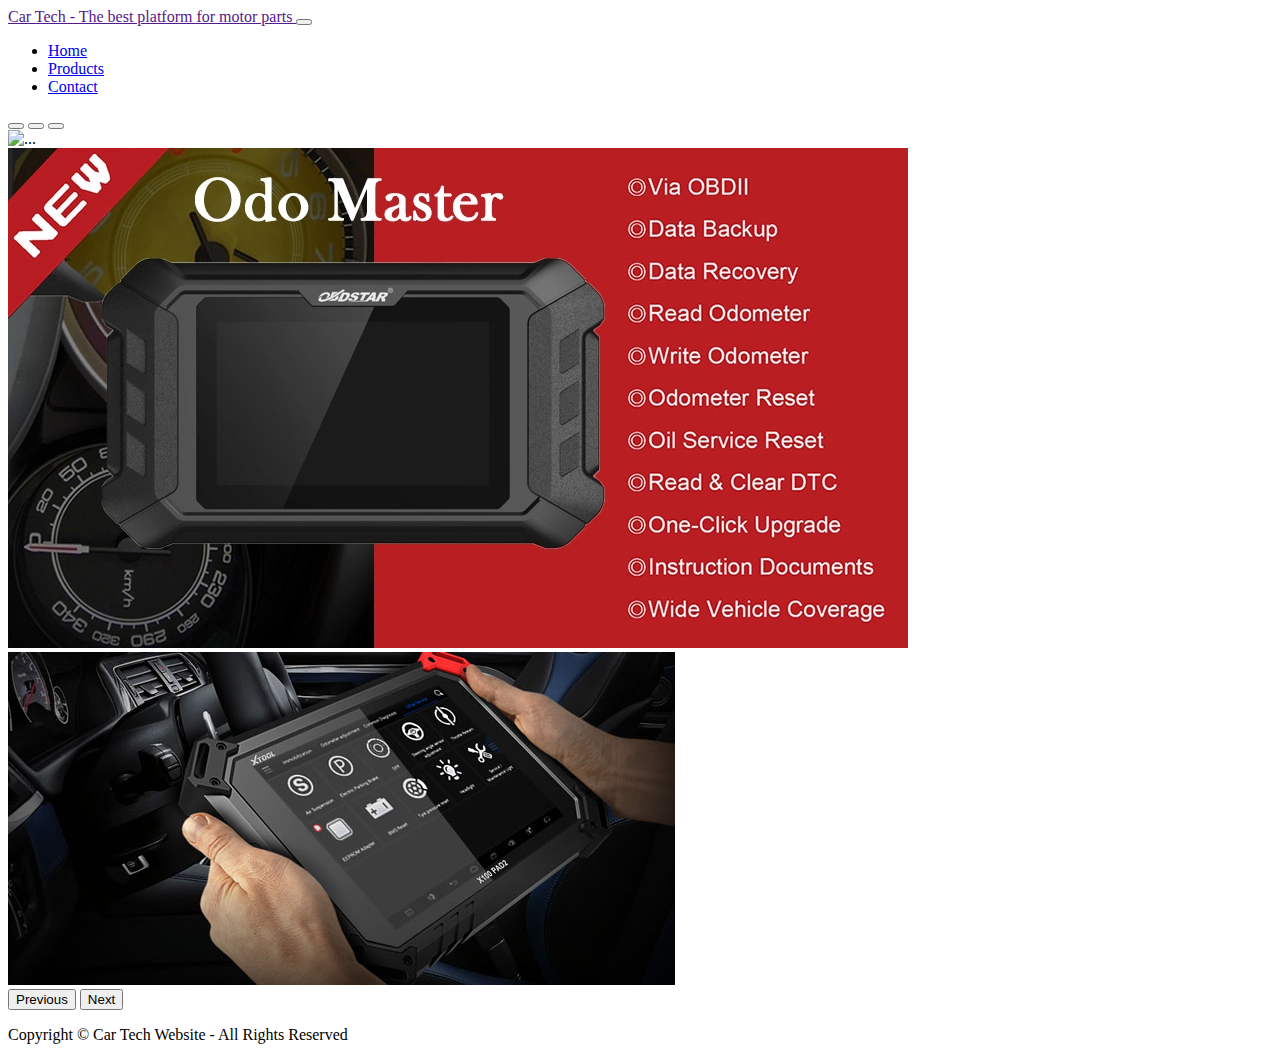
==== index.html @ 345d2260 "Merge pull request #7 from TAMANPREET13/master" ====
<!DOCTYPE html>
<html lang="en">

<head>
  <meta charset="UTF-8" />
  <meta http-equiv="X-UA-Compatible" content="IE=edge" />
  <meta name="viewport" content="width=device-width, initial-scale=1.0" />
  <link href="https://cdn.jsdelivr.net/npm/bootstrap@5.0.2/dist/css/bootstrap.min.css" rel="stylesheet"
    integrity="sha384-EVSTQN3/azprG1Anm3QDgpJLIm9Nao0Yz1ztcQTwFspd3yD65VohhpuuCOmLASjC" crossorigin="anonymous" />
  <link rel="stylesheet" href="https://cdnjs.cloudflare.com/ajax/libs/font-awesome/6.1.1/css/all.min.css"
    integrity="sha512-KfkfwYDsLkIlwQp6LFnl8zNdLGxu9YAA1QvwINks4PhcElQSvqcyVLLD9aMhXd13uQjoXtEKNosOWaZqXgel0g=="
    crossorigin="anonymous" referrerpolicy="no-referrer" />
  <link rel="stylesheet" href="css/bootstrap.min (4).css" />
  <link rel="stylesheet" href="css/styles.css" />
  <title>Car Tech - Get the Best Motor Parts</title>
</head>

<body>
  <!-- THE NAVBAR -->
  <nav class="navbar navbar-expand-lg navbar-dark bg-dark">
    <div class="container-xxl">
      <a href="" class="navbar-brand">
        <span class="fw-bold text-warning">
          Car Tech - The best platform for motor parts
        </span>
      </a>

      <!-- Creating the navbar toggler button -->
      <button class="navbar-toggler" type="button" data-bs-toggle="collapse" data-bs-target="#main-nav">
        <span class="navbar-toggler-icon"></span>
      </button>

      <div class="collapse navbar-collapse justify-content-end align-center" id="main-nav">
        <ul class="navbar-nav">
          <li><a href="#home" class="nav-link">Home</a></li>
          <li><a href="#products" class="nav-link">Products</a></li>
          <li><a href="#contact" class="nav-link"> Contact </a></li>
        </ul>
      </div>
    </div>
  </nav>

  <!-- Image Slider -->
  <div id="carouselExampleIndicators" class="carousel slide container-lg" data-bs-ride="true">
    <div class="carousel-indicators">
      <button type="button" data-bs-target="#carouselExampleIndicators" data-bs-slide-to="0" class="active"
        aria-current="true" aria-label="Slide 1"></button>
      <button type="button" data-bs-target="#carouselExampleIndicators" data-bs-slide-to="1"
        aria-label="Slide 2"></button>
      <button type="button" data-bs-target="#carouselExampleIndicators" data-bs-slide-to="2"
        aria-label="Slide 3"></button>
    </div>
    <div class="carousel-inner">
      <div class="carousel-item active">
        <img src="./Images/airbag.jpg" class="img-fluid d-block w-100" alt="..." />
      </div>
      <div class="carousel-item">
        <img src="./Images/odo master.webp" class="img-fluid d-block w-100" alt="..." />
      </div>
      <div class="carousel-item">
        <img src="./Images/Best-Car-Key-Programmer.jpg" class="img-fluid d-block w-100" alt="..." />
      </div>
    </div>
    <button class="carousel-control-prev" type="button" data-bs-target="#carouselExampleIndicators"
      data-bs-slide="prev">
      <span class="carousel-control-prev-icon" aria-hidden="true"></span>
      <span class="visually-hidden">Previous</span>
    </button>
    <button class="carousel-control-next" type="button" data-bs-target="#carouselExampleIndicators"
      data-bs-slide="next">
      <span class="carousel-control-next-icon" aria-hidden="true"></span>
      <span class="visually-hidden">Next</span>
    </button>
  </div>
  <!-- Products -->

  <!-- Contact Us -->

  <!-- Footer -->
  <footer>
    <div class="container-xxl">
      <p class="lead text-center text-warning m-2 p-3">
        Copyright &copy; Car Tech Website - All Rights Reserved
      </p>
    </div>
  </footer>

  <script src="js/main.js"></script>
  <script src="https://cdn.jsdelivr.net/npm/@popperjs/core@2.9.2/dist/umd/popper.min.js"
    integrity="sha384-IQsoLXl5PILFhosVNubq5LC7Qb9DXgDA9i+tQ8Zj3iwWAwPtgFTxbJ8NT4GN1R8p"
    crossorigin="anonymous"></script>
  <script src="https://cdn.jsdelivr.net/npm/bootstrap@5.0.2/dist/js/bootstrap.min.js"
    integrity="sha384-cVKIPhGWiC2Al4u+LWgxfKTRIcfu0JTxR+EQDz/bgldoEyl4H0zUF0QKbrJ0EcQF"
    crossorigin="anonymous"></script>
</body>

</html>
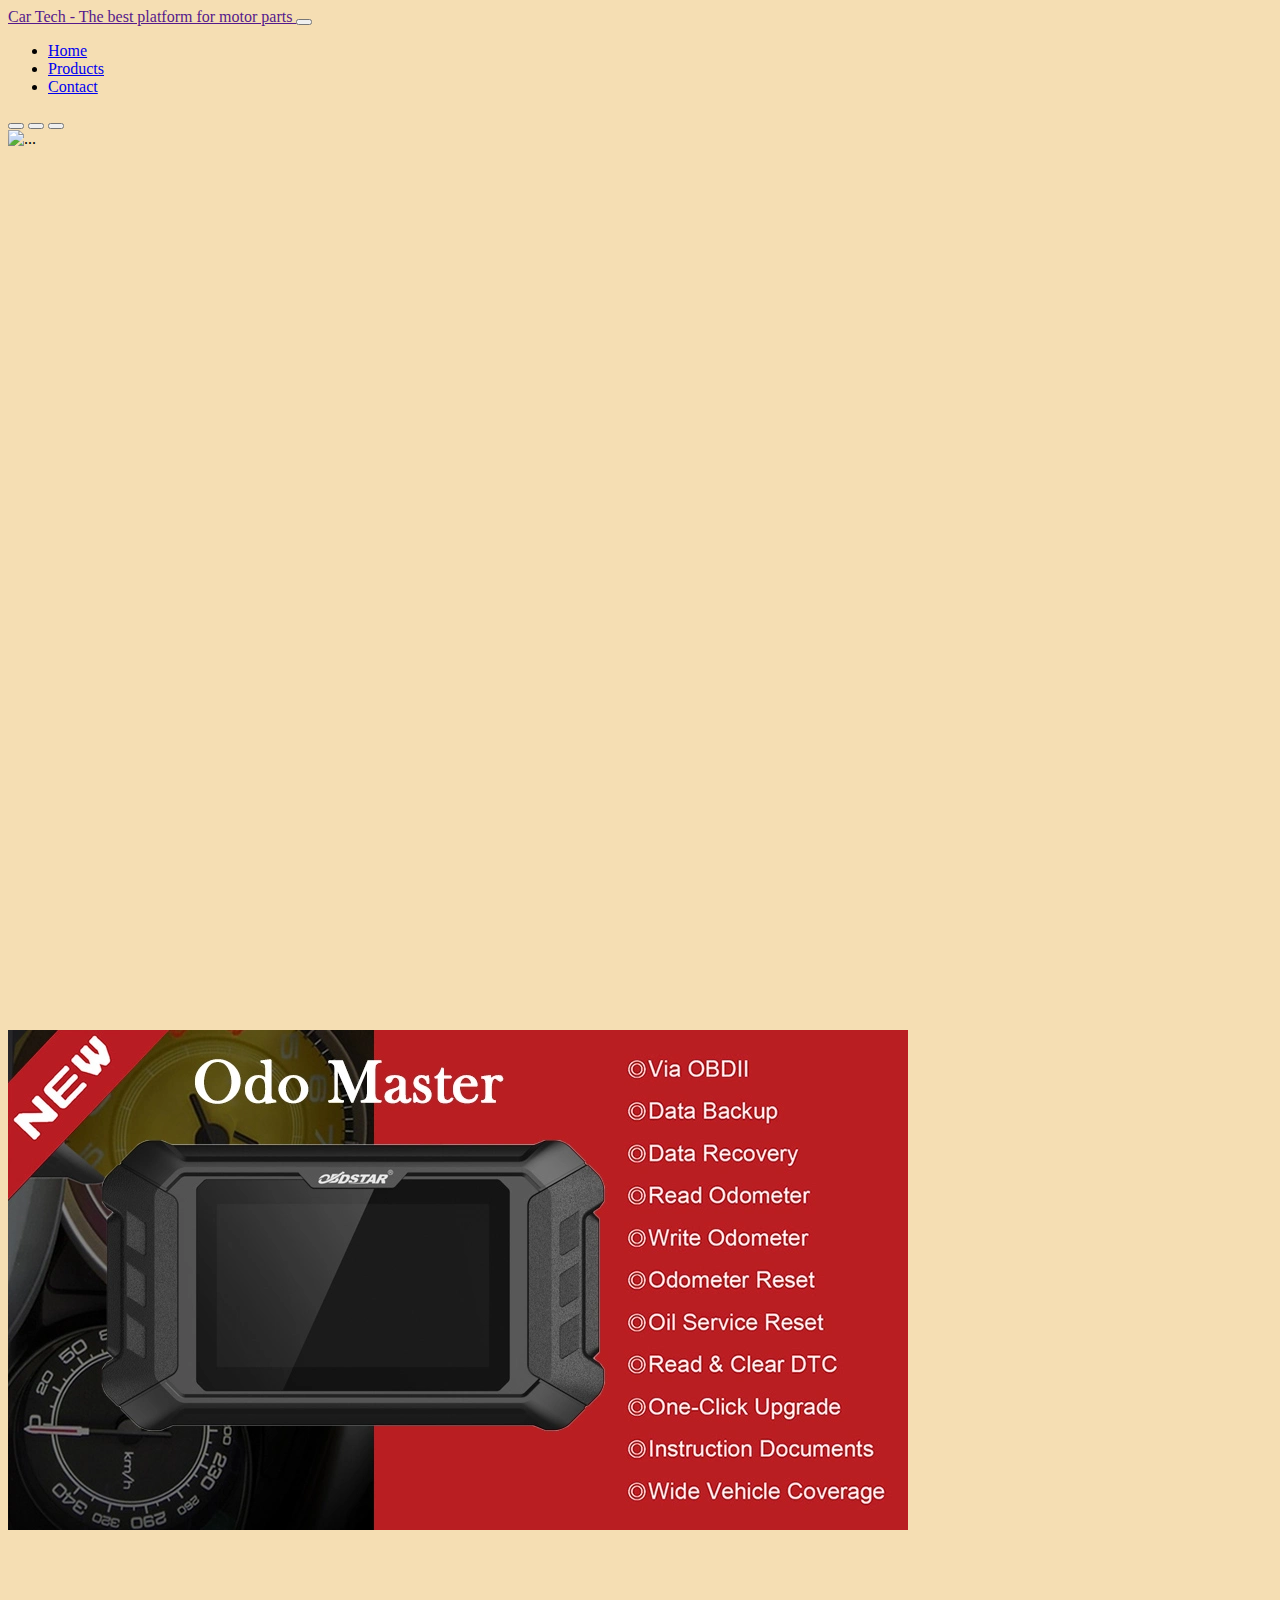
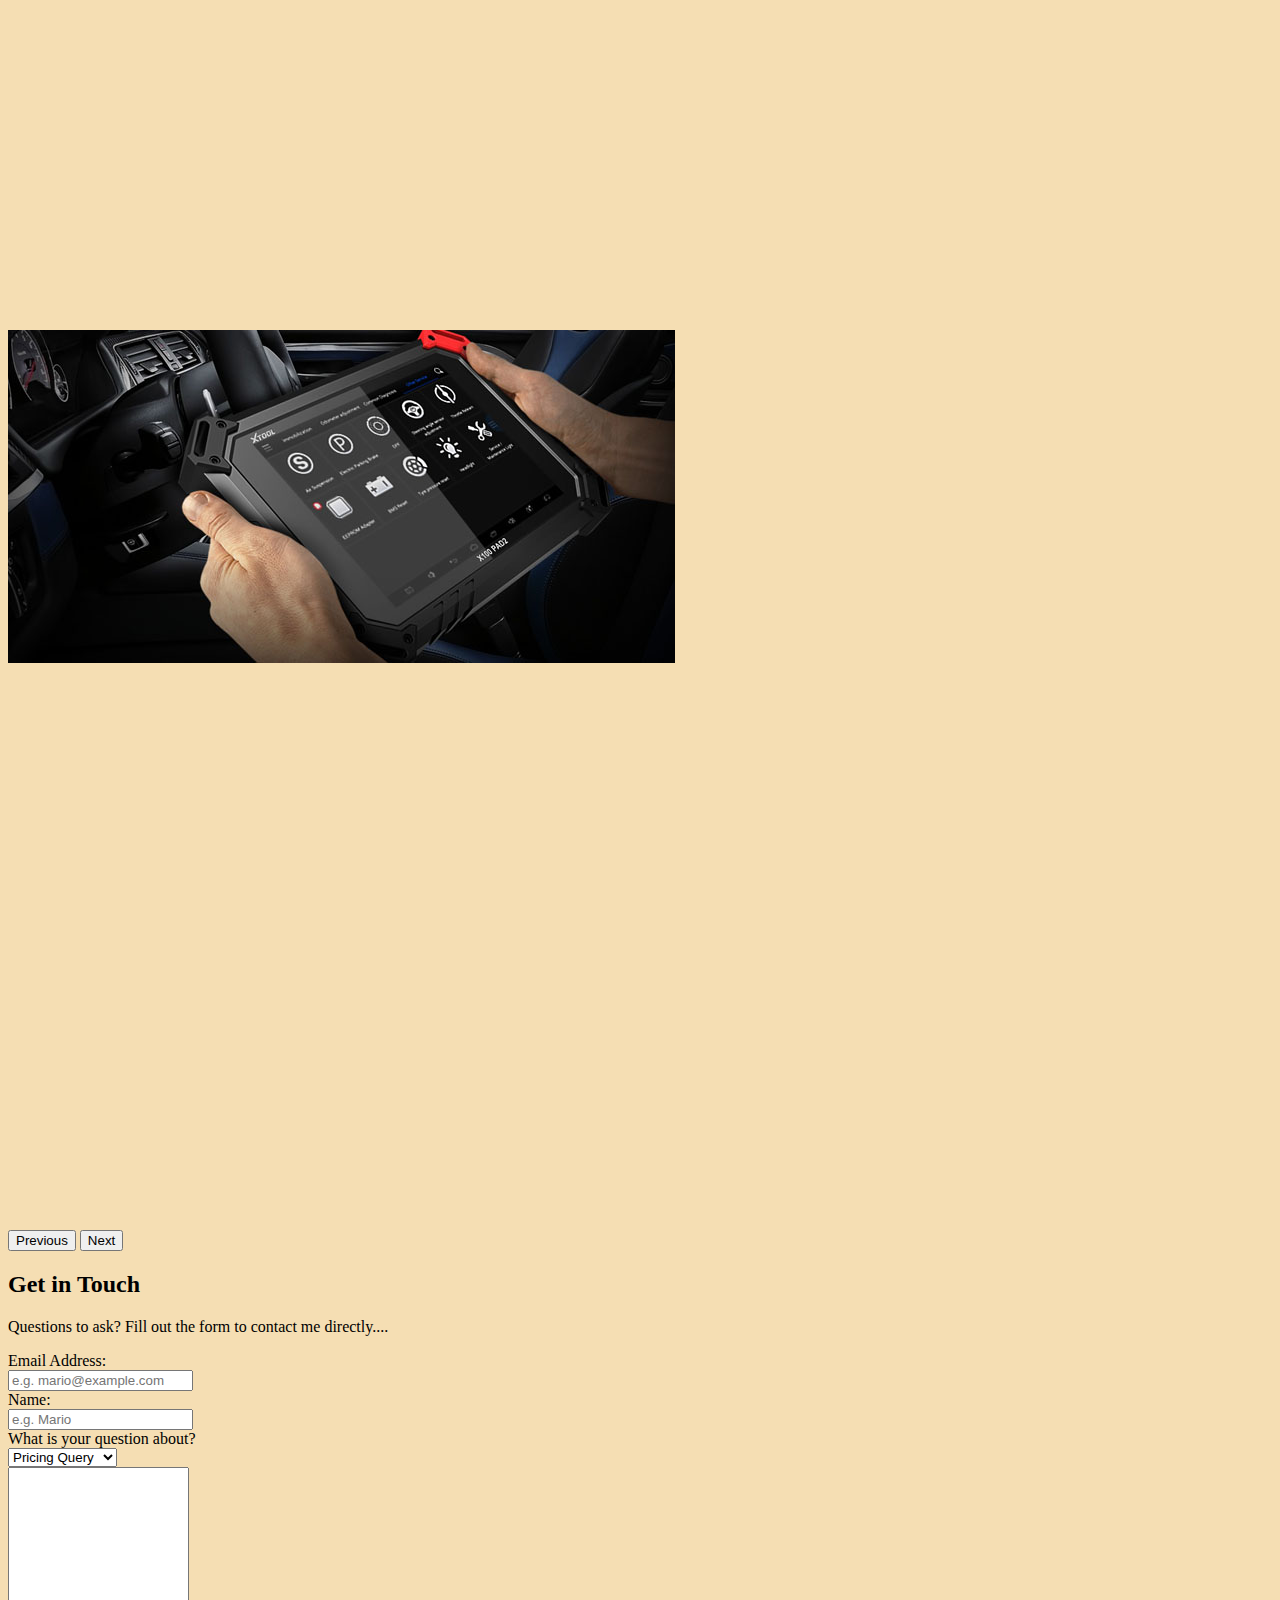
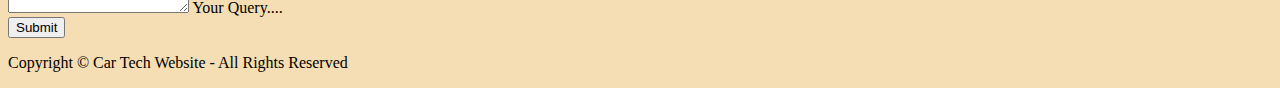
==== commit c08dcf3b: "Merge pull request #8 from TAMANPREET13/tamanBranch" ====
--- a/index.html
+++ b/index.html
@@ -10,7 +10,7 @@
   <link rel="stylesheet" href="https://cdnjs.cloudflare.com/ajax/libs/font-awesome/6.1.1/css/all.min.css"
     integrity="sha512-KfkfwYDsLkIlwQp6LFnl8zNdLGxu9YAA1QvwINks4PhcElQSvqcyVLLD9aMhXd13uQjoXtEKNosOWaZqXgel0g=="
     crossorigin="anonymous" referrerpolicy="no-referrer" />
-  <link rel="stylesheet" href="css/bootstrap.min (4).css" />
+  <!-- <link rel="stylesheet" href="css/bootstrap.min (4).css" /> -->
   <link rel="stylesheet" href="css/styles.css" />
   <title>Car Tech - Get the Best Motor Parts</title>
 </head>
@@ -52,13 +52,13 @@
     </div>
     <div class="carousel-inner">
       <div class="carousel-item active">
-        <img src="./Images/airbag.jpg" class="img-fluid d-block w-100" alt="..." />
+        <img src="./Images/airbag.jpg" class="mx-auto  img-fluid d-block w-75" alt="..." />
       </div>
       <div class="carousel-item">
-        <img src="./Images/odo master.webp" class="img-fluid d-block w-100" alt="..." />
+        <img src="./Images/odo master.webp" class="mx-auto img-fluid d-block w-75" alt="..." />
       </div>
       <div class="carousel-item">
-        <img src="./Images/Best-Car-Key-Programmer.jpg" class="img-fluid d-block w-100" alt="..." />
+        <img src="./Images/Best-Car-Key-Programmer.jpg" class="mx-auto img-fluid d-block w-75" alt="..." />
       </div>
     </div>
     <button class="carousel-control-prev" type="button" data-bs-target="#carouselExampleIndicators"
@@ -76,13 +76,76 @@
 
   <!-- Contact Us -->
 
+  <!-- contact form -->
+  <!--form-control, form-label, form-select,input-group,input-group-text  -->
+  <section id="contact">
+    <div class="container-lg bg-dark text-light">
+      <div class="text-center">
+        <h2>Get in Touch</h2>
+        <p class="lead">Questions to ask? Fill out the form to contact me directly....</p>
+      </div>
+
+      <div class="row justify-content-center my-5">
+        <div class="col-lg-6">
+          <form>
+            <label for="email" class="form-label">Email Address:</label>
+            <div class="mb-4 input-group">
+              <span class="input-group-text">
+                <i class="bi bi-envelope-fill"></i>
+              </span>
+              <input type="email" class="form-control" id="email" placeholder="e.g. mario@example.com">
+              <!-- Tooltips -->
+              <span class="input-group-text">
+                <span class="tt" data-bs-placement="bottom" title="Enter a email address we can reply to.">
+                  <i class="bi bi-question-circle text-muted"></i>
+                </span>
+              </span>
+            </div>
+
+            <label for="name" class="form-label">Name:</label>
+            <div class="mb-4 input-group">
+              <span class="input-group-text">
+                <i class="bi bi-person-fill"></i>
+              </span>
+              <input type="text" class="form-control" id="name" placeholder="e.g. Mario">
+              <!-- Tooltips -->
+              <span class="input-group-text">
+                <span class="tt" data-bs-placement="bottom" title="Pretty self explanatory really....">
+                  <i class="bi bi-question-circle text-muted"></i>
+                </span>
+              </span>
+            </div>
+
+            <label for="subject" class="form-label">What is your question about?</label>
+            <div class="input-group mb-4">
+              <span class="input-group-text">
+                <i class="bi bi-chat-right-dots-fill"></i>
+              </span>
+              <select class="form-select" id="subject">
+                <option value="pricing" selected>Pricing Query</option>
+                <option value="content">Content Query</option>
+                <option value="other">Other Query</option>
+              </select>
+            </div>
+
+            <div class="form-floating mb-4 mt-5">
+              <textarea id="query" class="form-control" style="height: 140px;"></textarea>
+              <label for="query">Your Query....</label>
+            </div>
+            <div class="mb-4 text-center">
+              <button type="submit" class="btn btn-secondary">Submit</button>
+            </div>
+          </form>
+        </div>
+      </div>
+    </div>
+  </section>
+
   <!-- Footer -->
   <footer>
-    <div class="container-xxl">
-      <p class="lead text-center text-warning m-2 p-3">
-        Copyright &copy; Car Tech Website - All Rights Reserved
-      </p>
-    </div>
+    <p class="lead text-center text-warning p-3 bg-dark">
+      Copyright &copy; Car Tech Website - All Rights Reserved
+    </p>
   </footer>
 
   <script src="js/main.js"></script>
--- a/css/styles.css
+++ b/css/styles.css
@@ -0,0 +1,14 @@
+.home,
+.carousel-item {
+  padding: 0;
+  margin: 0;
+  box-sizing: border-box;
+  min-height: 100vh;
+  background-position: center;
+  /* background-size: cover; */
+  background-repeat: no-repeat;
+}
+
+body {
+  background-color: wheat;
+}
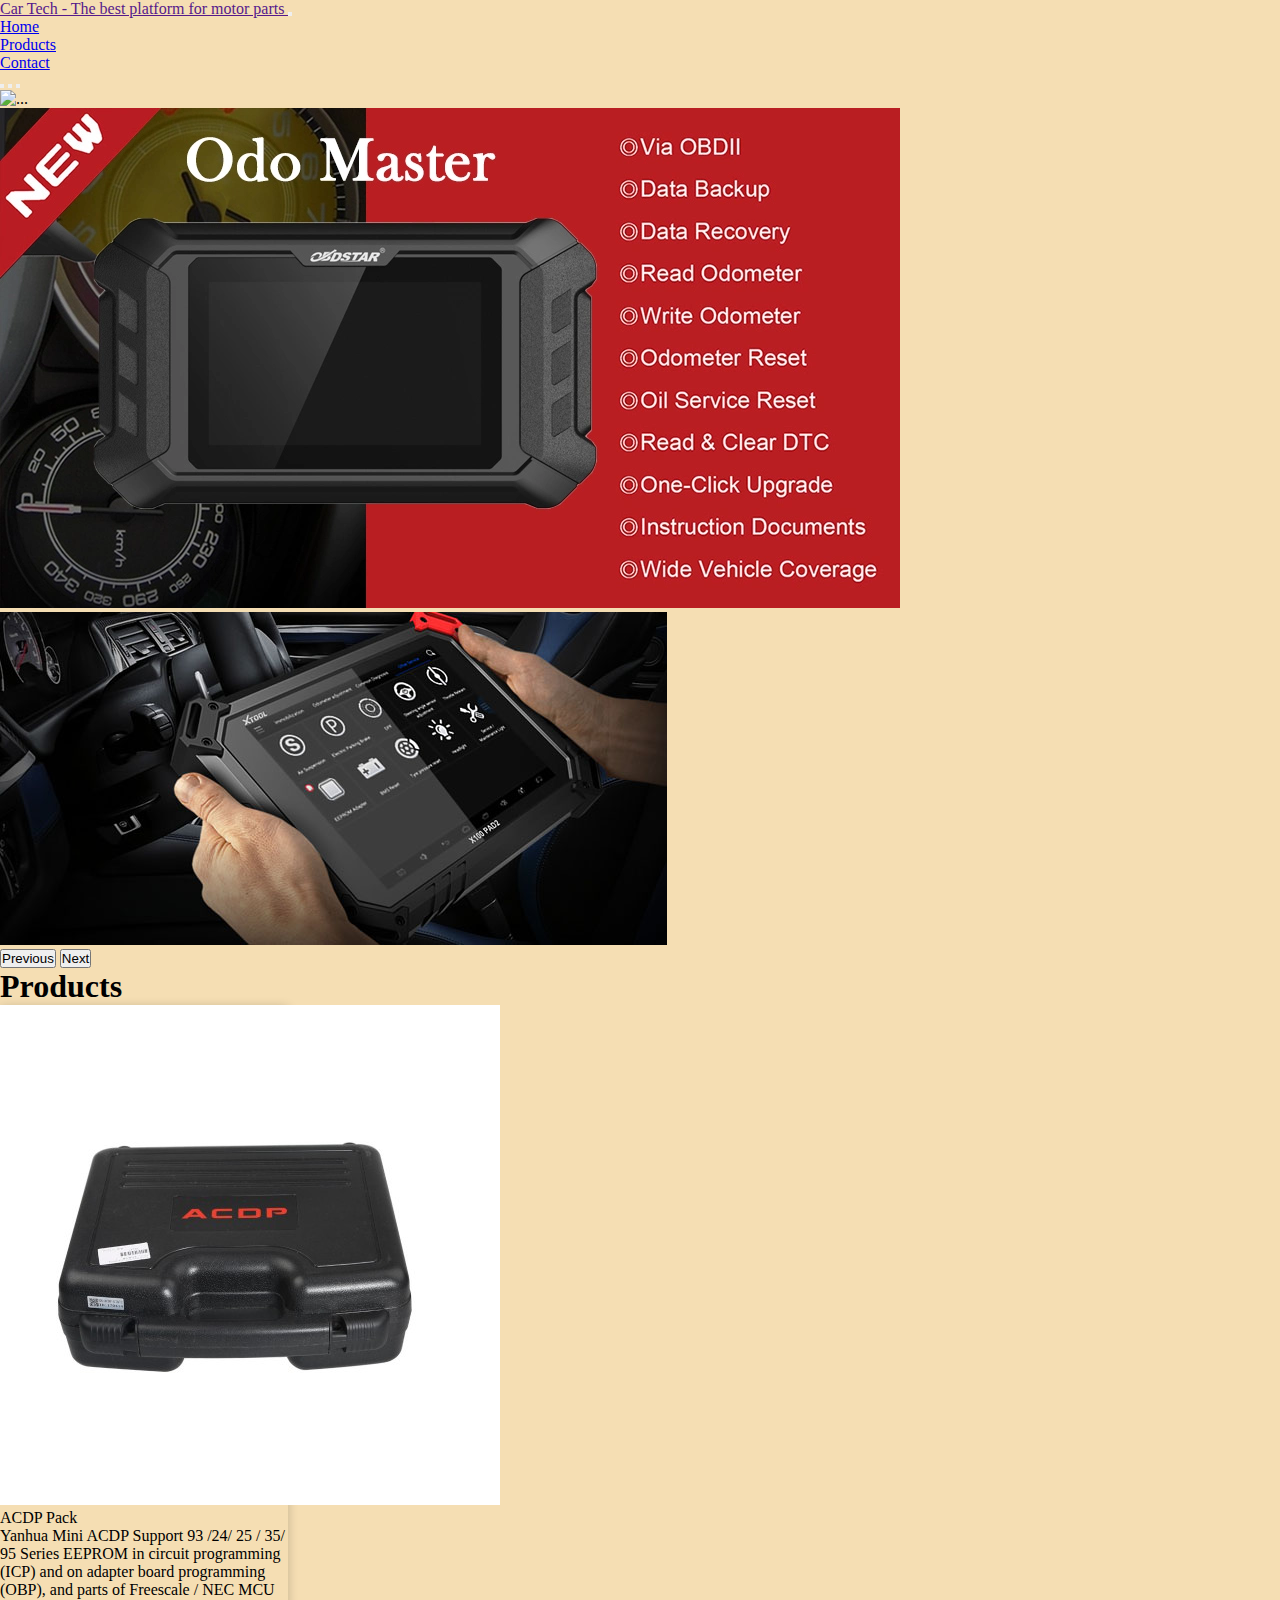
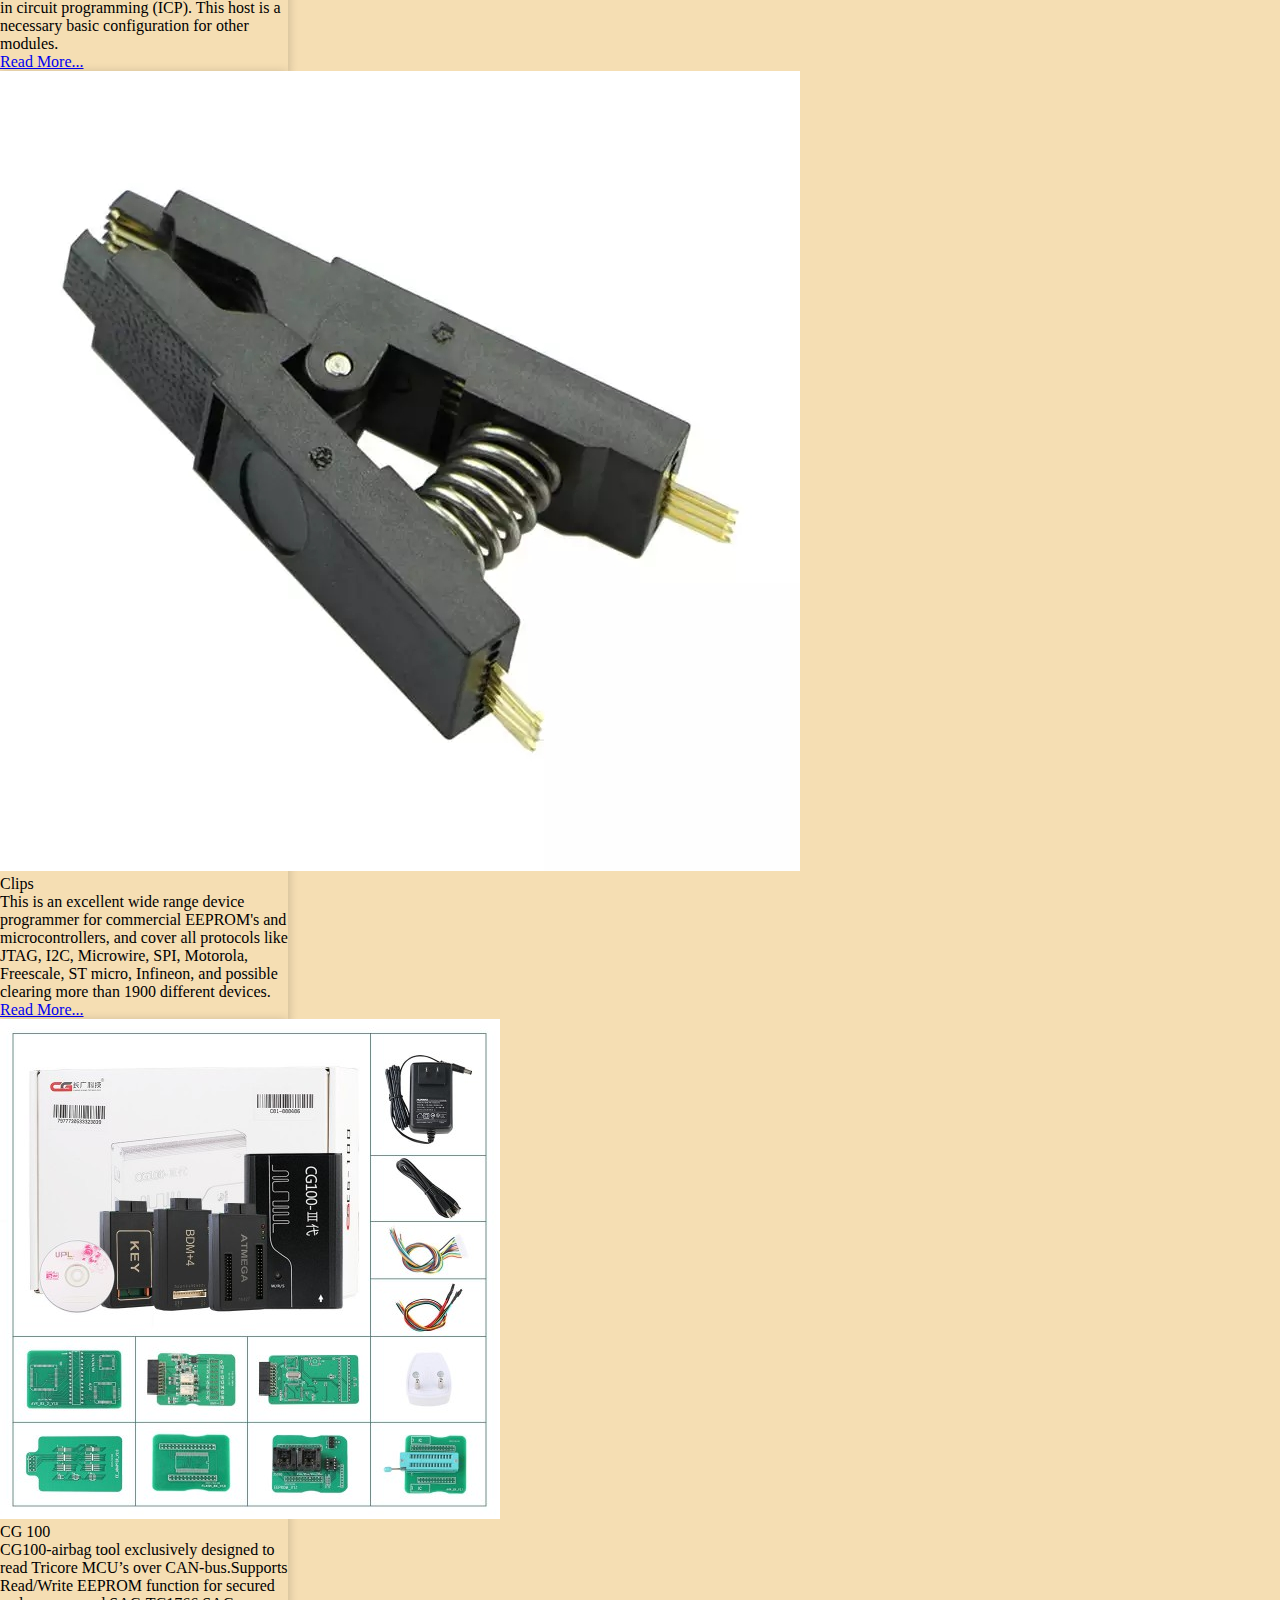
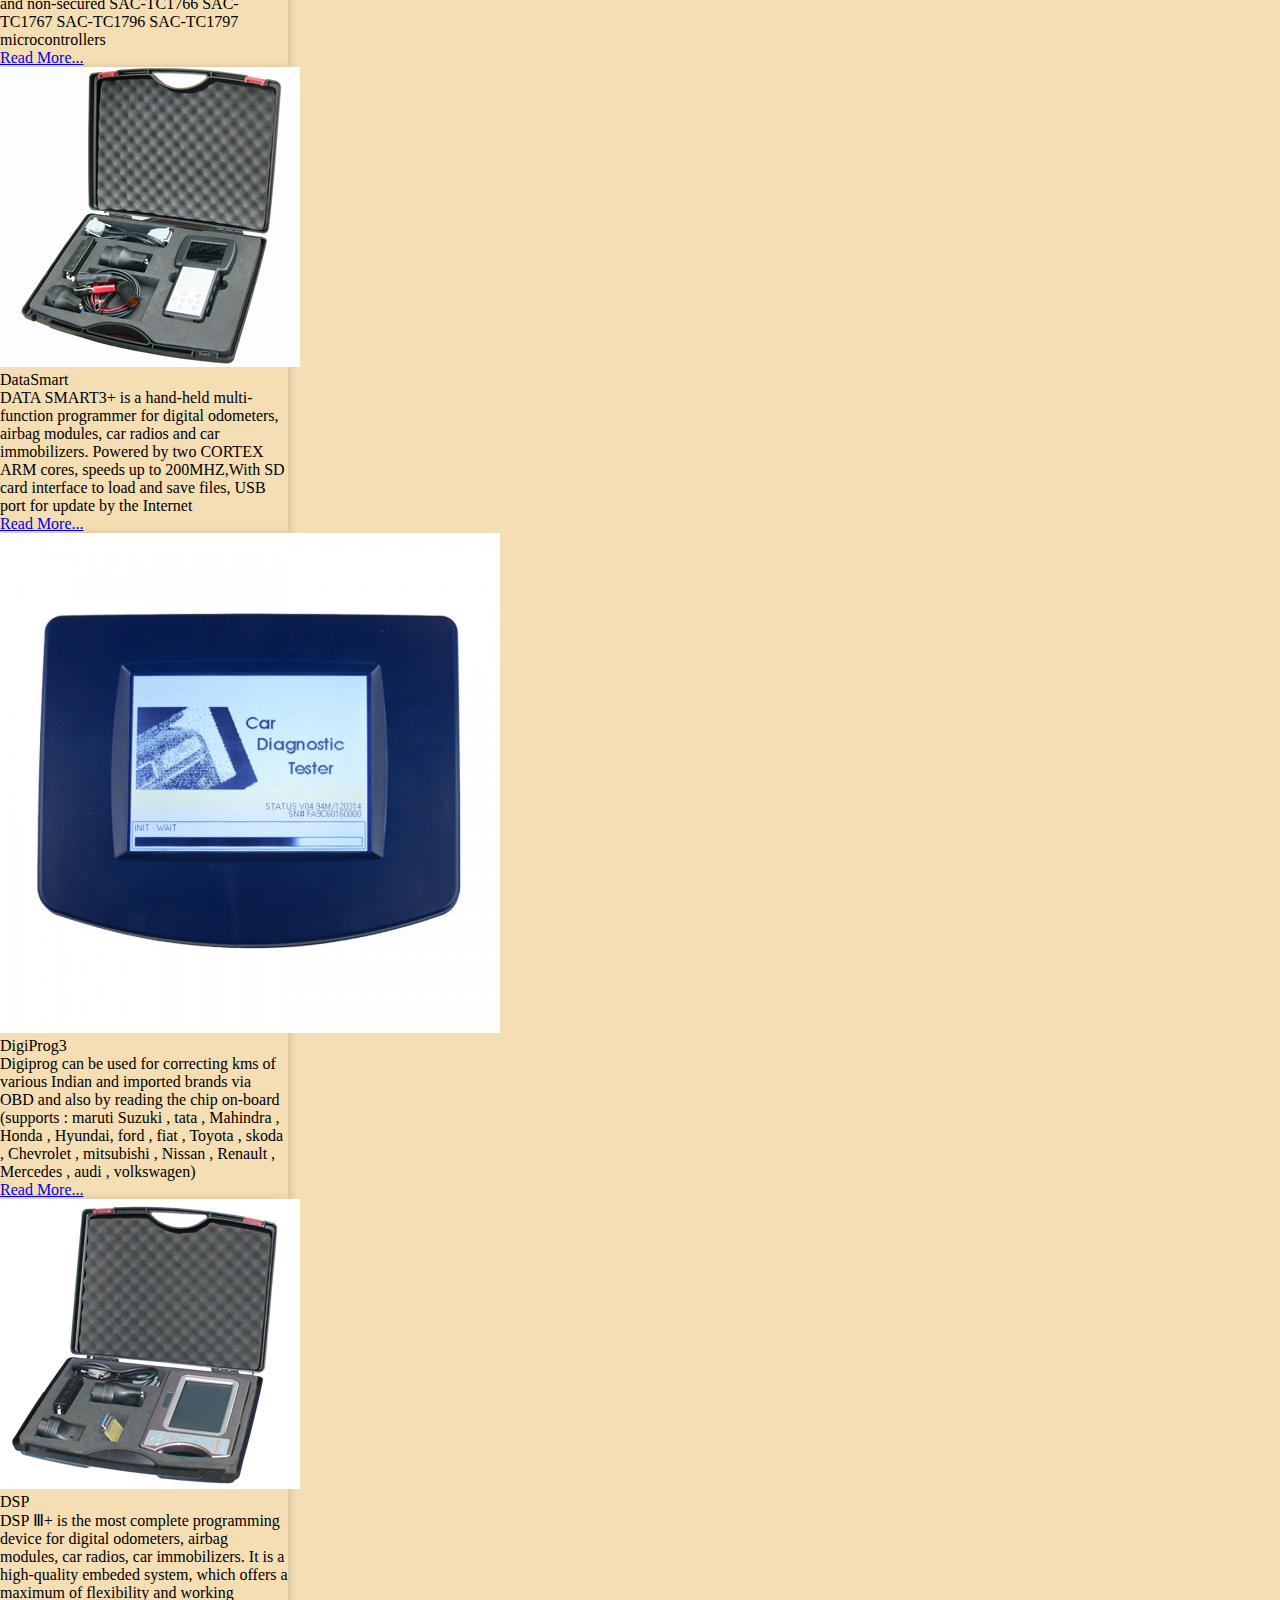
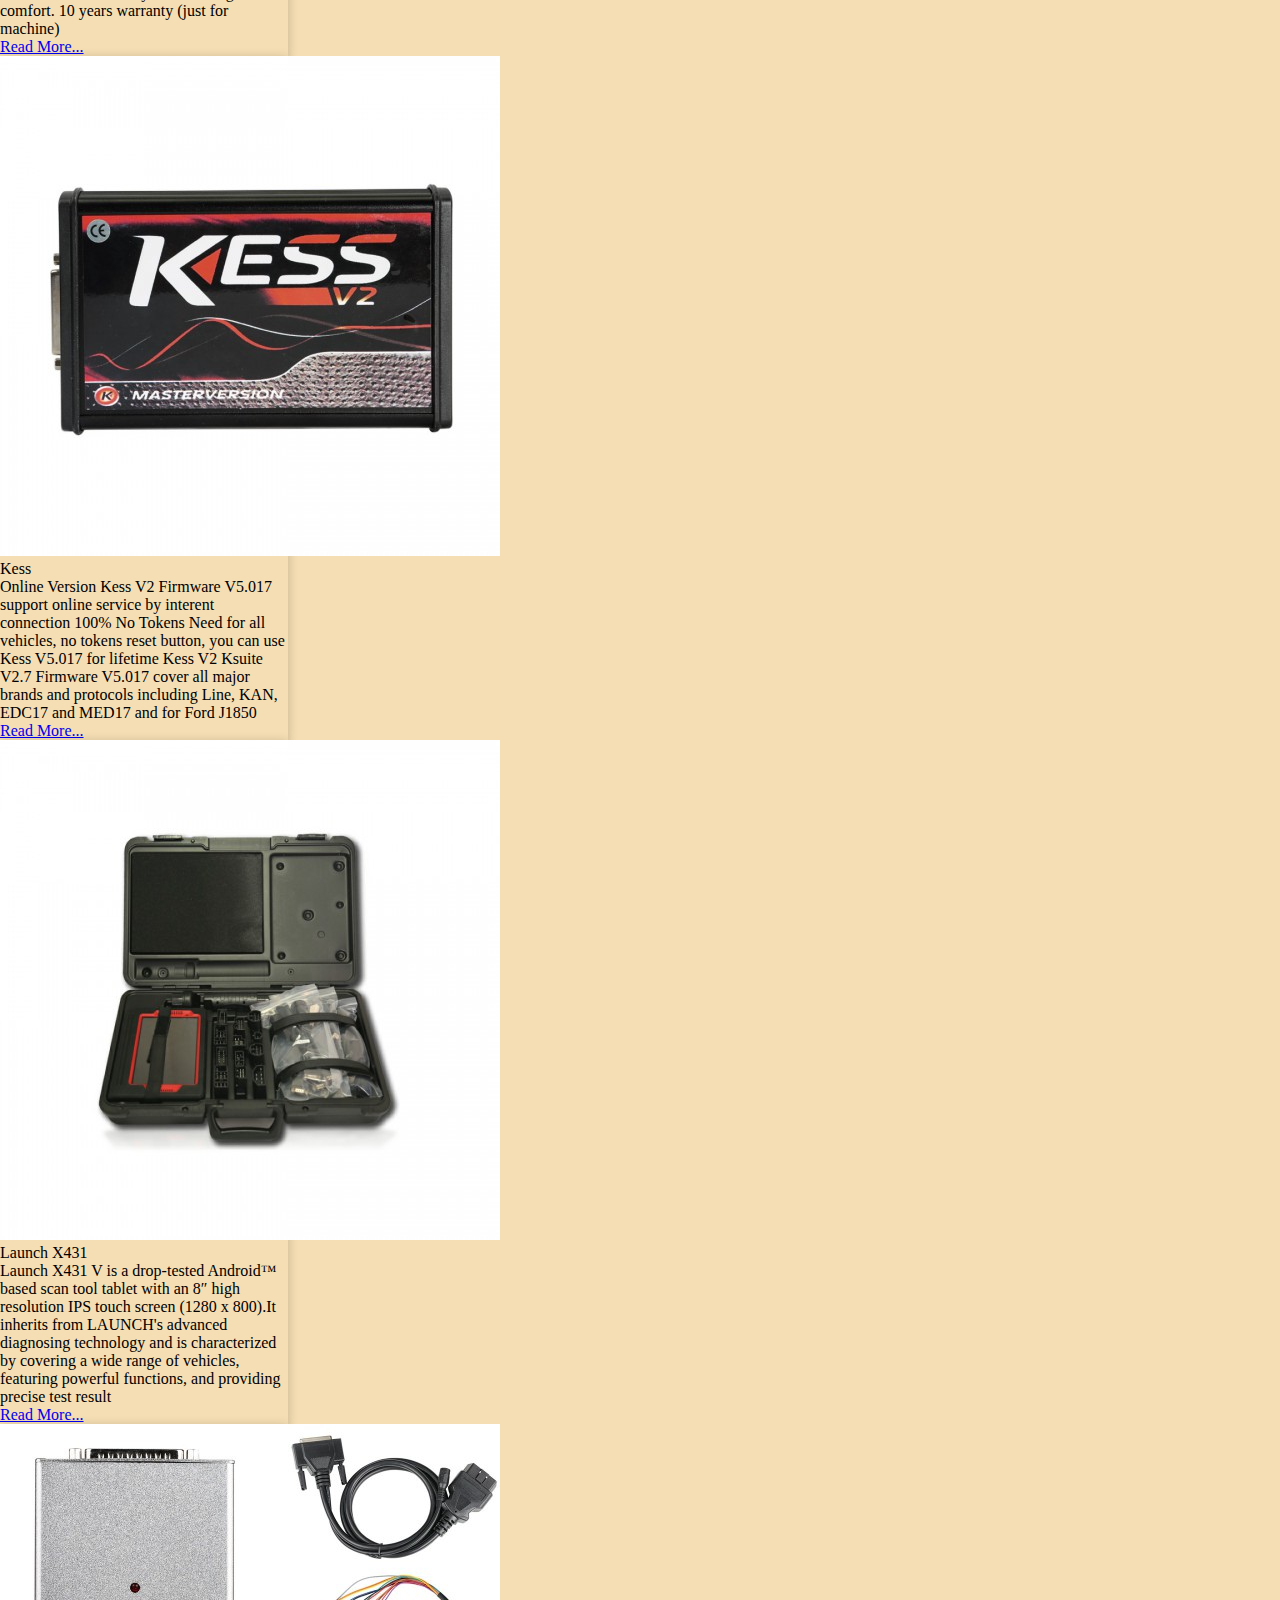
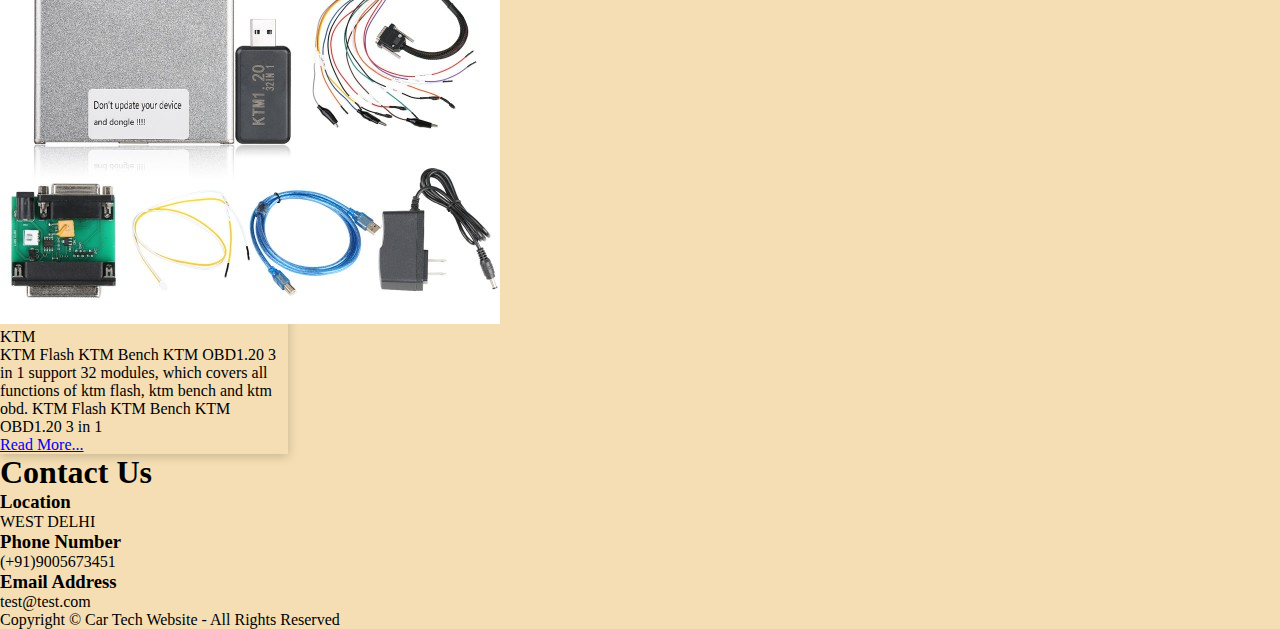
==== commit 612d4372: "Merge pull request #9 from TAMANPREET13/tamanBranch" ====
--- a/index.html
+++ b/index.html
@@ -41,102 +41,203 @@
   </nav>
 
   <!-- Image Slider -->
-  <div id="carouselExampleIndicators" class="carousel slide container-lg" data-bs-ride="true">
-    <div class="carousel-indicators">
-      <button type="button" data-bs-target="#carouselExampleIndicators" data-bs-slide-to="0" class="active"
-        aria-current="true" aria-label="Slide 1"></button>
-      <button type="button" data-bs-target="#carouselExampleIndicators" data-bs-slide-to="1"
-        aria-label="Slide 2"></button>
-      <button type="button" data-bs-target="#carouselExampleIndicators" data-bs-slide-to="2"
-        aria-label="Slide 3"></button>
-    </div>
-    <div class="carousel-inner">
-      <div class="carousel-item active">
-        <img src="./Images/airbag.jpg" class="mx-auto  img-fluid d-block w-75" alt="..." />
-      </div>
-      <div class="carousel-item">
-        <img src="./Images/odo master.webp" class="mx-auto img-fluid d-block w-75" alt="..." />
-      </div>
-      <div class="carousel-item">
-        <img src="./Images/Best-Car-Key-Programmer.jpg" class="mx-auto img-fluid d-block w-75" alt="..." />
-      </div>
-    </div>
-    <button class="carousel-control-prev" type="button" data-bs-target="#carouselExampleIndicators"
-      data-bs-slide="prev">
-      <span class="carousel-control-prev-icon" aria-hidden="true"></span>
-      <span class="visually-hidden">Previous</span>
-    </button>
-    <button class="carousel-control-next" type="button" data-bs-target="#carouselExampleIndicators"
-      data-bs-slide="next">
-      <span class="carousel-control-next-icon" aria-hidden="true"></span>
-      <span class="visually-hidden">Next</span>
-    </button>
-  </div>
+  <section class="home pt-5 overflow-hidden">
+    <div id="carouselExampleIndicators" class="carousel slide container-lg" data-bs-ride="true">
+      <div class="carousel-indicators">
+        <button type="button" data-bs-target="#carouselExampleIndicators" data-bs-slide-to="0" class="active"
+          aria-current="true" aria-label="Slide 1"></button>
+        <button type="button" data-bs-target="#carouselExampleIndicators" data-bs-slide-to="1"
+          aria-label="Slide 2"></button>
+        <button type="button" data-bs-target="#carouselExampleIndicators" data-bs-slide-to="2"
+          aria-label="Slide 3"></button>
+      </div>
+      <div class="carousel-inner">
+        <div class="carousel-item active">
+          <img src="./Images/airbag.jpg" class="mx-auto  img-fluid d-block w-75" alt="..." />
+        </div>
+        <div class="carousel-item">
+          <img src="./Images/odo master.webp" class="mx-auto img-fluid d-block w-75" alt="..." />
+        </div>
+        <div class="carousel-item">
+          <img src="./Images/Best-Car-Key-Programmer.jpg" class="mx-auto img-fluid d-block w-75" alt="..." />
+        </div>
+      </div>
+      <button class="carousel-control-prev" type="button" data-bs-target="#carouselExampleIndicators"
+        data-bs-slide="prev">
+        <span class="carousel-control-prev-icon" aria-hidden="true"></span>
+        <span class="visually-hidden">Previous</span>
+      </button>
+      <button class="carousel-control-next" type="button" data-bs-target="#carouselExampleIndicators"
+        data-bs-slide="next">
+        <span class="carousel-control-next-icon" aria-hidden="true"></span>
+        <span class="visually-hidden">Next</span>
+      </button>
+    </div>
+  </section>
   <!-- Products -->
+  <section id="products" class="mt-5">
+    <h1 class="text-center text-dark">Products</h1>
+    <div class="container mt-3 text-center">
+      <div class="row mt-3">
+        <div class="col-sm-4 mt-3 py-3 py-sm-0">
+          <div class="card box-shadow">
+            <img class="card-img-top" src="./tools photos/1/acdp/acdp pack.jpg" alt="Card image cap">
+            <div class="card-body">
+              <div class="card-title fw-bold">ACDP Pack</div>
+              <p class="card-text">Yanhua Mini ACDP Support 93 /24/ 25 / 35/ 95 Series EEPROM in circuit programming
+                (ICP) and on adapter board programming
+                (OBP), and parts of Freescale / NEC MCU in circuit programming (ICP). This host is a necessary basic
+                configuration for
+                other modules.
+              </p>
+              <a href="#" class="btn btn-primary">Read More...</a>
+            </div>
+          </div>
+        </div>
+        <div class="col-sm-4 mt-3 py-3 py-sm-0">
+          <div class="card box-shadow">
+            <img class="card-img-top" src="./tools photos/1/clips/1022348003-2086079533.jpg" alt="Card image cap">
+            <div class="card-body">
+              <div class="card-title fw-bold">Clips</div>
+              <p class="card-text">This is an excellent wide range device programmer for commercial EEPROM's and
+                microcontrollers, and cover all protocols
+                like JTAG, I2C, Microwire, SPI, Motorola, Freescale, ST micro, Infineon, and possible clearing more than
+                1900 different
+                devices.
+              </p>
+              <a href="#" class="btn btn-primary">Read More...</a>
+            </div>
+          </div>
+        </div>
+        <div class="col-sm-4 mt-3 py-3 py-sm-0">
+          <div class="card box-shadow">
+            <img class="card-img-top" src="./tools photos/1/cg100/21081316288510381743.jpg" alt="Card image cap">
+            <div class="card-body">
+              <div class="card-title fw-bold">CG 100</div>
+              <p class="card-text">CG100-airbag tool exclusively designed to read Tricore MCU’s over CAN-bus.Supports
+                Read/Write EEPROM function for
+                secured and non-secured SAC-TC1766 SAC-TC1767 SAC-TC1796 SAC-TC1797 microcontrollers
+              </p>
+              <a href="#" class="btn btn-primary">Read More...</a>
+            </div>
+          </div>
+        </div>
+        <div class="col-sm-4 mt-3">
+          <div class="card box-shadow">
+            <img class="card-img-top" src="./tools photos/1/datasmart/datasmart main.jpg" alt="Card image cap">
+            <div class="card-body">
+              <div class="card-title fw-bold">DataSmart</div>
+              <p class="card-text">DATA SMART3+ is a hand-held multi-function programmer for digital odometers, airbag
+                modules, car radios and car
+                immobilizers. Powered by two CORTEX ARM cores, speeds up to 200MHZ,With SD card interface to load and
+                save files, USB port for update by the Internet
+              </p>
+              <a href="#" class="btn btn-primary">Read More...</a>
+            </div>
+          </div>
+        </div>
+        <div class="col-sm-4 mt-3">
+          <div class="card box-shadow">
+            <img class="card-img-top" src="./tools photos/1/digiprog3/digiprog front.jpg" alt="Card image cap">
+            <div class="card-body">
+              <div class="card-title fw-bold">DigiProg3</div>
+              <p class="card-text">Digiprog can be used for correcting kms of various Indian and imported brands via OBD
+                and also by reading the chip
+                on-board
+                (supports : maruti Suzuki , tata , Mahindra , Honda , Hyundai, ford , fiat , Toyota , skoda , Chevrolet
+                , mitsubishi ,
+                Nissan , Renault , Mercedes , audi , volkswagen)
+
+              </p>
+              <a href="#" class="btn btn-primary">Read More...</a>
+            </div>
+          </div>
+        </div>
+        <div class="col-sm-4 mt-3">
+          <div class="card box-shadow">
+            <img class="card-img-top" src="./tools photos/1/dsp/dsp in.jpg" alt="Card image cap">
+            <div class="card-body">
+              <div class="card-title fw-bold">DSP</div>
+              <p class="card-text">DSP Ⅲ+ is the most complete programming device for digital odometers, airbag modules,
+                car radios, car immobilizers. It
+                is a high-quality embeded system, which offers a maximum of flexibility and working comfort. 10 years
+                warranty (just for
+                machine)
+              </p>
+              <a href="#" class="btn btn-primary">Read More...</a>
+            </div>
+          </div>
+        </div>
+        <div class="col-sm-4 mt-3">
+          <div class="card box-shadow">
+            <img class="card-img-top" src="./tools photos/1/kess/kess front.jpg" alt="Card image cap">
+            <div class="card-body">
+              <div class="card-title fw-bold">Kess</div>
+              <p class="card-text">Online Version Kess V2 Firmware V5.017 support online service by interent connection
+                100% No Tokens Need for all vehicles, no tokens reset button, you can use Kess V5.017 for lifetime Kess
+                V2 Ksuite V2.7 Firmware V5.017 cover all major brands and protocols including Line, KAN, EDC17 and MED17
+                and for
+                Ford J1850
+
+              </p>
+              <a href="#" class="btn btn-primary">Read More...</a>
+            </div>
+          </div>
+        </div>
+        <div class="col-sm-4 mt-3">
+          <div class="card box-shadow">
+            <img class="card-img-top" src="./tools photos/1/launch x431/launch all.jpg" alt="Card image cap">
+            <div class="card-body">
+              <div class="card-title fw-bold">Launch X431</div>
+              <p class="card-text">Launch X431 V is a drop-tested Android™ based scan tool tablet with an 8″ high
+                resolution IPS touch screen (1280 x
+                800).It inherits from LAUNCH's advanced diagnosing technology and is characterized by covering a wide
+                range of vehicles,
+                featuring powerful functions, and providing precise test result
+              </p>
+              <a href="#" class="btn btn-primary">Read More...</a>
+            </div>
+          </div>
+        </div>
+        <div class="col-sm-4 mt-3">
+          <div class="card box-shadow">
+            <img class="card-img-top" src="./tools photos/1/ktm 32 in 1/21042816196603373328 (1).jpg"
+              alt="Card image cap">
+            <div class="card-body">
+              <div class="card-title fw-bold">KTM</div>
+              <p class="card-text">KTM Flash KTM Bench KTM OBD1.20 3 in 1 support 32 modules, which covers all functions
+                of ktm flash, ktm bench and ktm
+                obd.
+                KTM Flash KTM Bench KTM OBD1.20 3 in 1
+
+              </p>
+              <a href="#" class="btn btn-primary">Read More...</a>
+            </div>
+          </div>
+        </div>
+      </div>
+    </div>
+  </section>
 
   <!-- Contact Us -->
-
-  <!-- contact form -->
-  <!--form-control, form-label, form-select,input-group,input-group-text  -->
-  <section id="contact">
-    <div class="container-lg bg-dark text-light">
-      <div class="text-center">
-        <h2>Get in Touch</h2>
-        <p class="lead">Questions to ask? Fill out the form to contact me directly....</p>
-      </div>
-
-      <div class="row justify-content-center my-5">
-        <div class="col-lg-6">
-          <form>
-            <label for="email" class="form-label">Email Address:</label>
-            <div class="mb-4 input-group">
-              <span class="input-group-text">
-                <i class="bi bi-envelope-fill"></i>
-              </span>
-              <input type="email" class="form-control" id="email" placeholder="e.g. mario@example.com">
-              <!-- Tooltips -->
-              <span class="input-group-text">
-                <span class="tt" data-bs-placement="bottom" title="Enter a email address we can reply to.">
-                  <i class="bi bi-question-circle text-muted"></i>
-                </span>
-              </span>
-            </div>
-
-            <label for="name" class="form-label">Name:</label>
-            <div class="mb-4 input-group">
-              <span class="input-group-text">
-                <i class="bi bi-person-fill"></i>
-              </span>
-              <input type="text" class="form-control" id="name" placeholder="e.g. Mario">
-              <!-- Tooltips -->
-              <span class="input-group-text">
-                <span class="tt" data-bs-placement="bottom" title="Pretty self explanatory really....">
-                  <i class="bi bi-question-circle text-muted"></i>
-                </span>
-              </span>
-            </div>
-
-            <label for="subject" class="form-label">What is your question about?</label>
-            <div class="input-group mb-4">
-              <span class="input-group-text">
-                <i class="bi bi-chat-right-dots-fill"></i>
-              </span>
-              <select class="form-select" id="subject">
-                <option value="pricing" selected>Pricing Query</option>
-                <option value="content">Content Query</option>
-                <option value="other">Other Query</option>
-              </select>
-            </div>
-
-            <div class="form-floating mb-4 mt-5">
-              <textarea id="query" class="form-control" style="height: 140px;"></textarea>
-              <label for="query">Your Query....</label>
-            </div>
-            <div class="mb-4 text-center">
-              <button type="submit" class="btn btn-secondary">Submit</button>
-            </div>
-          </form>
-        </div>
+  <section id="contact" class="bg-dark">
+    <h1 class="text-light text-center m-2 p-2">Contact Us</h1>
+    <div class="container text-light row p-3 m-auto">
+      <div class="box col-lg-4">
+        <i class="fa-solid fa-shop fa-3x mb-2"></i>
+        <h3>Location</h3>
+        <p>WEST DELHI</p>
+      </div>
+      <div class="box col-lg-4">
+        <h3>Phone Number</h3>
+        <i class="fa-solid fa-phone fa-3x mb-2"></i>
+        <p>(+91)9005673451</p>
+      </div>
+      <div class="box col-lg-4">
+        <h3>Email Address</h3>
+        <i class="fa-solid fa-envelope fa-3x mb-1"></i>
+        <p></p>
+        <p>test@test.com</p>
       </div>
     </div>
   </section>
@@ -147,14 +248,6 @@
       Copyright &copy; Car Tech Website - All Rights Reserved
     </p>
   </footer>
-
-  <script src="js/main.js"></script>
-  <script src="https://cdn.jsdelivr.net/npm/@popperjs/core@2.9.2/dist/umd/popper.min.js"
-    integrity="sha384-IQsoLXl5PILFhosVNubq5LC7Qb9DXgDA9i+tQ8Zj3iwWAwPtgFTxbJ8NT4GN1R8p"
-    crossorigin="anonymous"></script>
-  <script src="https://cdn.jsdelivr.net/npm/bootstrap@5.0.2/dist/js/bootstrap.min.js"
-    integrity="sha384-cVKIPhGWiC2Al4u+LWgxfKTRIcfu0JTxR+EQDz/bgldoEyl4H0zUF0QKbrJ0EcQF"
-    crossorigin="anonymous"></script>
 </body>
 
 </html>--- a/css/styles.css
+++ b/css/styles.css
@@ -1,14 +1,18 @@
-.home,
-.carousel-item {
+* {
   padding: 0;
   margin: 0;
   box-sizing: border-box;
-  min-height: 100vh;
-  background-position: center;
+  /* min-height: 100vh; */
+  /* background-position: center; */
   /* background-size: cover; */
-  background-repeat: no-repeat;
+  /* background-repeat: no-repeat; */
 }
 
 body {
   background-color: wheat;
 }
+
+.box-shadow {
+  box-shadow: 0px 2px 10px rgba(0, 0, 0, 0.2);
+  width: 18rem;
+}
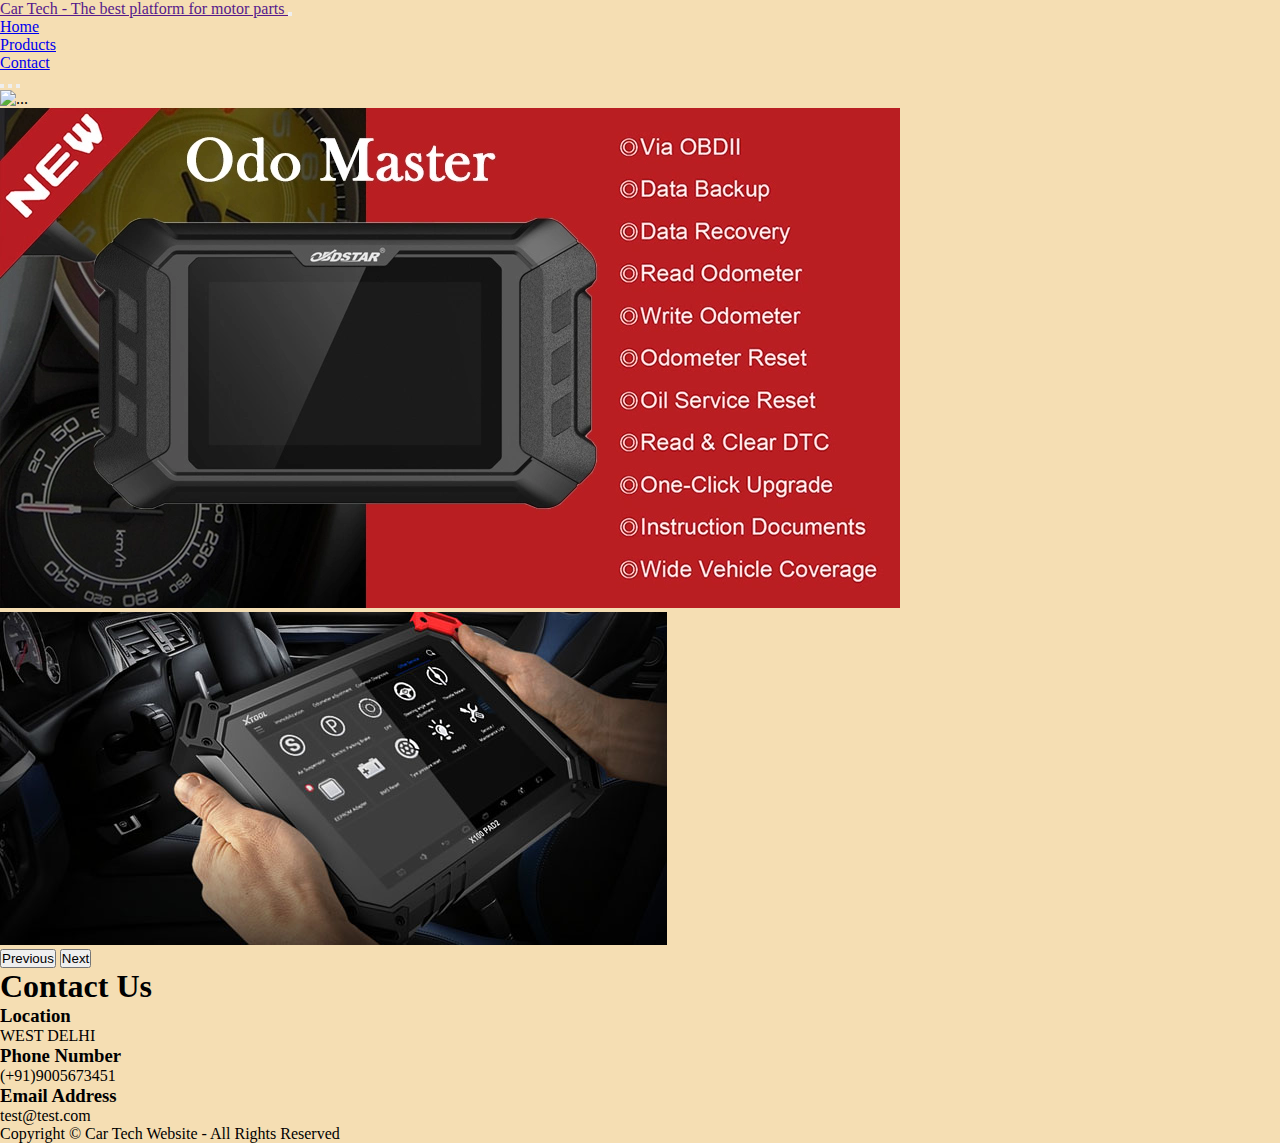
==== commit 9c9c9f41: "demo commit added" ====
--- a/index.html
+++ b/index.html
@@ -1,253 +1,172 @@
 <!DOCTYPE html>
 <html lang="en">
+  <head>
+    <meta charset="UTF-8" />
+    <meta http-equiv="X-UA-Compatible" content="IE=edge" />
+    <meta name="viewport" content="width=device-width, initial-scale=1.0" />
+    <link
+      href="https://cdn.jsdelivr.net/npm/bootstrap@5.0.2/dist/css/bootstrap.min.css"
+      rel="stylesheet"
+      integrity="sha384-EVSTQN3/azprG1Anm3QDgpJLIm9Nao0Yz1ztcQTwFspd3yD65VohhpuuCOmLASjC"
+      crossorigin="anonymous"
+    />
+    <link
+      rel="stylesheet"
+      href="https://cdnjs.cloudflare.com/ajax/libs/font-awesome/6.1.1/css/all.min.css"
+      integrity="sha512-KfkfwYDsLkIlwQp6LFnl8zNdLGxu9YAA1QvwINks4PhcElQSvqcyVLLD9aMhXd13uQjoXtEKNosOWaZqXgel0g=="
+      crossorigin="anonymous"
+      referrerpolicy="no-referrer"
+    />
+    <!-- <link rel="stylesheet" href="css/bootstrap.min (4).css" /> -->
+    <link rel="stylesheet" href="css/styles.css" />
+    <title>Car Tech - Get the Best Motor Parts</title>
+  </head>
 
-<head>
-  <meta charset="UTF-8" />
-  <meta http-equiv="X-UA-Compatible" content="IE=edge" />
-  <meta name="viewport" content="width=device-width, initial-scale=1.0" />
-  <link href="https://cdn.jsdelivr.net/npm/bootstrap@5.0.2/dist/css/bootstrap.min.css" rel="stylesheet"
-    integrity="sha384-EVSTQN3/azprG1Anm3QDgpJLIm9Nao0Yz1ztcQTwFspd3yD65VohhpuuCOmLASjC" crossorigin="anonymous" />
-  <link rel="stylesheet" href="https://cdnjs.cloudflare.com/ajax/libs/font-awesome/6.1.1/css/all.min.css"
-    integrity="sha512-KfkfwYDsLkIlwQp6LFnl8zNdLGxu9YAA1QvwINks4PhcElQSvqcyVLLD9aMhXd13uQjoXtEKNosOWaZqXgel0g=="
-    crossorigin="anonymous" referrerpolicy="no-referrer" />
-  <!-- <link rel="stylesheet" href="css/bootstrap.min (4).css" /> -->
-  <link rel="stylesheet" href="css/styles.css" />
-  <title>Car Tech - Get the Best Motor Parts</title>
-</head>
+  <body>
+    <!-- THE NAVBAR -->
+    <nav class="navbar navbar-expand-lg navbar-dark bg-dark">
+      <div class="container-xxl">
+        <a href="" class="navbar-brand">
+          <span class="fw-bold text-warning">
+            Car Tech - The best platform for motor parts
+          </span>
+        </a>
 
-<body>
-  <!-- THE NAVBAR -->
-  <nav class="navbar navbar-expand-lg navbar-dark bg-dark">
-    <div class="container-xxl">
-      <a href="" class="navbar-brand">
-        <span class="fw-bold text-warning">
-          Car Tech - The best platform for motor parts
-        </span>
-      </a>
+        <!-- Creating the navbar toggler button -->
+        <button
+          class="navbar-toggler"
+          type="button"
+          data-bs-toggle="collapse"
+          data-bs-target="#main-nav"
+        >
+          <span class="navbar-toggler-icon"></span>
+        </button>
 
-      <!-- Creating the navbar toggler button -->
-      <button class="navbar-toggler" type="button" data-bs-toggle="collapse" data-bs-target="#main-nav">
-        <span class="navbar-toggler-icon"></span>
-      </button>
+        <div
+          class="collapse navbar-collapse justify-content-end align-center"
+          id="main-nav"
+        >
+          <ul class="navbar-nav">
+            <li><a href="#home" class="nav-link">Home</a></li>
+            <li><a href="#products" class="nav-link">Products</a></li>
+            <li><a href="#contact" class="nav-link"> Contact </a></li>
+          </ul>
+        </div>
+      </div>
+    </nav>
 
-      <div class="collapse navbar-collapse justify-content-end align-center" id="main-nav">
-        <ul class="navbar-nav">
-          <li><a href="#home" class="nav-link">Home</a></li>
-          <li><a href="#products" class="nav-link">Products</a></li>
-          <li><a href="#contact" class="nav-link"> Contact </a></li>
-        </ul>
-      </div>
-    </div>
-  </nav>
-
-  <!-- Image Slider -->
-  <section class="home pt-5 overflow-hidden">
-    <div id="carouselExampleIndicators" class="carousel slide container-lg" data-bs-ride="true">
+    <!-- Image Slider -->
+    <div
+      id="carouselExampleIndicators"
+      class="carousel slide container-lg"
+      data-bs-ride="true"
+    >
       <div class="carousel-indicators">
-        <button type="button" data-bs-target="#carouselExampleIndicators" data-bs-slide-to="0" class="active"
-          aria-current="true" aria-label="Slide 1"></button>
-        <button type="button" data-bs-target="#carouselExampleIndicators" data-bs-slide-to="1"
-          aria-label="Slide 2"></button>
-        <button type="button" data-bs-target="#carouselExampleIndicators" data-bs-slide-to="2"
-          aria-label="Slide 3"></button>
+        <button
+          type="button"
+          data-bs-target="#carouselExampleIndicators"
+          data-bs-slide-to="0"
+          class="active"
+          aria-current="true"
+          aria-label="Slide 1"
+        ></button>
+        <button
+          type="button"
+          data-bs-target="#carouselExampleIndicators"
+          data-bs-slide-to="1"
+          aria-label="Slide 2"
+        ></button>
+        <button
+          type="button"
+          data-bs-target="#carouselExampleIndicators"
+          data-bs-slide-to="2"
+          aria-label="Slide 3"
+        ></button>
       </div>
       <div class="carousel-inner">
         <div class="carousel-item active">
-          <img src="./Images/airbag.jpg" class="mx-auto  img-fluid d-block w-75" alt="..." />
+          <img
+            src="./Images/airbag.jpg"
+            class="mx-auto img-fluid d-block w-75"
+            alt="..."
+          />
         </div>
         <div class="carousel-item">
-          <img src="./Images/odo master.webp" class="mx-auto img-fluid d-block w-75" alt="..." />
+          <img
+            src="./Images/odo master.webp"
+            class="mx-auto img-fluid d-block w-75"
+            alt="..."
+          />
         </div>
         <div class="carousel-item">
-          <img src="./Images/Best-Car-Key-Programmer.jpg" class="mx-auto img-fluid d-block w-75" alt="..." />
+          <img
+            src="./Images/Best-Car-Key-Programmer.jpg"
+            class="mx-auto img-fluid d-block w-75"
+            alt="..."
+          />
         </div>
       </div>
-      <button class="carousel-control-prev" type="button" data-bs-target="#carouselExampleIndicators"
-        data-bs-slide="prev">
+      <button
+        class="carousel-control-prev"
+        type="button"
+        data-bs-target="#carouselExampleIndicators"
+        data-bs-slide="prev"
+      >
         <span class="carousel-control-prev-icon" aria-hidden="true"></span>
         <span class="visually-hidden">Previous</span>
       </button>
-      <button class="carousel-control-next" type="button" data-bs-target="#carouselExampleIndicators"
-        data-bs-slide="next">
+      <button
+        class="carousel-control-next"
+        type="button"
+        data-bs-target="#carouselExampleIndicators"
+        data-bs-slide="next"
+      >
         <span class="carousel-control-next-icon" aria-hidden="true"></span>
         <span class="visually-hidden">Next</span>
       </button>
     </div>
-  </section>
-  <!-- Products -->
-  <section id="products" class="mt-5">
-    <h1 class="text-center text-dark">Products</h1>
-    <div class="container mt-3 text-center">
-      <div class="row mt-3">
-        <div class="col-sm-4 mt-3 py-3 py-sm-0">
-          <div class="card box-shadow">
-            <img class="card-img-top" src="./tools photos/1/acdp/acdp pack.jpg" alt="Card image cap">
-            <div class="card-body">
-              <div class="card-title fw-bold">ACDP Pack</div>
-              <p class="card-text">Yanhua Mini ACDP Support 93 /24/ 25 / 35/ 95 Series EEPROM in circuit programming
-                (ICP) and on adapter board programming
-                (OBP), and parts of Freescale / NEC MCU in circuit programming (ICP). This host is a necessary basic
-                configuration for
-                other modules.
-              </p>
-              <a href="#" class="btn btn-primary">Read More...</a>
-            </div>
-          </div>
+    <!-- Products -->
+
+    <!-- Contact Us -->
+    <section id="contact" class="bg-dark">
+      <h1 class="text-light text-center m-2 p-2">Contact Us</h1>
+      <div class="container text-light row p-3 m-auto">
+        <div class="box col-lg-4">
+          <i class="fa-solid fa-shop fa-3x mb-2"></i>
+          <h3>Location</h3>
+          <p>WEST DELHI</p>
         </div>
-        <div class="col-sm-4 mt-3 py-3 py-sm-0">
-          <div class="card box-shadow">
-            <img class="card-img-top" src="./tools photos/1/clips/1022348003-2086079533.jpg" alt="Card image cap">
-            <div class="card-body">
-              <div class="card-title fw-bold">Clips</div>
-              <p class="card-text">This is an excellent wide range device programmer for commercial EEPROM's and
-                microcontrollers, and cover all protocols
-                like JTAG, I2C, Microwire, SPI, Motorola, Freescale, ST micro, Infineon, and possible clearing more than
-                1900 different
-                devices.
-              </p>
-              <a href="#" class="btn btn-primary">Read More...</a>
-            </div>
-          </div>
+        <div class="box col-lg-4">
+          <h3>Phone Number</h3>
+          <i class="fa-solid fa-phone fa-3x mb-2"></i>
+          <p>(+91)9005673451</p>
         </div>
-        <div class="col-sm-4 mt-3 py-3 py-sm-0">
-          <div class="card box-shadow">
-            <img class="card-img-top" src="./tools photos/1/cg100/21081316288510381743.jpg" alt="Card image cap">
-            <div class="card-body">
-              <div class="card-title fw-bold">CG 100</div>
-              <p class="card-text">CG100-airbag tool exclusively designed to read Tricore MCU’s over CAN-bus.Supports
-                Read/Write EEPROM function for
-                secured and non-secured SAC-TC1766 SAC-TC1767 SAC-TC1796 SAC-TC1797 microcontrollers
-              </p>
-              <a href="#" class="btn btn-primary">Read More...</a>
-            </div>
-          </div>
-        </div>
-        <div class="col-sm-4 mt-3">
-          <div class="card box-shadow">
-            <img class="card-img-top" src="./tools photos/1/datasmart/datasmart main.jpg" alt="Card image cap">
-            <div class="card-body">
-              <div class="card-title fw-bold">DataSmart</div>
-              <p class="card-text">DATA SMART3+ is a hand-held multi-function programmer for digital odometers, airbag
-                modules, car radios and car
-                immobilizers. Powered by two CORTEX ARM cores, speeds up to 200MHZ,With SD card interface to load and
-                save files, USB port for update by the Internet
-              </p>
-              <a href="#" class="btn btn-primary">Read More...</a>
-            </div>
-          </div>
-        </div>
-        <div class="col-sm-4 mt-3">
-          <div class="card box-shadow">
-            <img class="card-img-top" src="./tools photos/1/digiprog3/digiprog front.jpg" alt="Card image cap">
-            <div class="card-body">
-              <div class="card-title fw-bold">DigiProg3</div>
-              <p class="card-text">Digiprog can be used for correcting kms of various Indian and imported brands via OBD
-                and also by reading the chip
-                on-board
-                (supports : maruti Suzuki , tata , Mahindra , Honda , Hyundai, ford , fiat , Toyota , skoda , Chevrolet
-                , mitsubishi ,
-                Nissan , Renault , Mercedes , audi , volkswagen)
-
-              </p>
-              <a href="#" class="btn btn-primary">Read More...</a>
-            </div>
-          </div>
-        </div>
-        <div class="col-sm-4 mt-3">
-          <div class="card box-shadow">
-            <img class="card-img-top" src="./tools photos/1/dsp/dsp in.jpg" alt="Card image cap">
-            <div class="card-body">
-              <div class="card-title fw-bold">DSP</div>
-              <p class="card-text">DSP Ⅲ+ is the most complete programming device for digital odometers, airbag modules,
-                car radios, car immobilizers. It
-                is a high-quality embeded system, which offers a maximum of flexibility and working comfort. 10 years
-                warranty (just for
-                machine)
-              </p>
-              <a href="#" class="btn btn-primary">Read More...</a>
-            </div>
-          </div>
-        </div>
-        <div class="col-sm-4 mt-3">
-          <div class="card box-shadow">
-            <img class="card-img-top" src="./tools photos/1/kess/kess front.jpg" alt="Card image cap">
-            <div class="card-body">
-              <div class="card-title fw-bold">Kess</div>
-              <p class="card-text">Online Version Kess V2 Firmware V5.017 support online service by interent connection
-                100% No Tokens Need for all vehicles, no tokens reset button, you can use Kess V5.017 for lifetime Kess
-                V2 Ksuite V2.7 Firmware V5.017 cover all major brands and protocols including Line, KAN, EDC17 and MED17
-                and for
-                Ford J1850
-
-              </p>
-              <a href="#" class="btn btn-primary">Read More...</a>
-            </div>
-          </div>
-        </div>
-        <div class="col-sm-4 mt-3">
-          <div class="card box-shadow">
-            <img class="card-img-top" src="./tools photos/1/launch x431/launch all.jpg" alt="Card image cap">
-            <div class="card-body">
-              <div class="card-title fw-bold">Launch X431</div>
-              <p class="card-text">Launch X431 V is a drop-tested Android™ based scan tool tablet with an 8″ high
-                resolution IPS touch screen (1280 x
-                800).It inherits from LAUNCH's advanced diagnosing technology and is characterized by covering a wide
-                range of vehicles,
-                featuring powerful functions, and providing precise test result
-              </p>
-              <a href="#" class="btn btn-primary">Read More...</a>
-            </div>
-          </div>
-        </div>
-        <div class="col-sm-4 mt-3">
-          <div class="card box-shadow">
-            <img class="card-img-top" src="./tools photos/1/ktm 32 in 1/21042816196603373328 (1).jpg"
-              alt="Card image cap">
-            <div class="card-body">
-              <div class="card-title fw-bold">KTM</div>
-              <p class="card-text">KTM Flash KTM Bench KTM OBD1.20 3 in 1 support 32 modules, which covers all functions
-                of ktm flash, ktm bench and ktm
-                obd.
-                KTM Flash KTM Bench KTM OBD1.20 3 in 1
-
-              </p>
-              <a href="#" class="btn btn-primary">Read More...</a>
-            </div>
-          </div>
+        <div class="box col-lg-4">
+          <h3>Email Address</h3>
+          <i class="fa-solid fa-envelope fa-3x mb-1"></i>
+          <p></p>
+          <p>test@test.com</p>
         </div>
       </div>
-    </div>
-  </section>
+    </section>
 
-  <!-- Contact Us -->
-  <section id="contact" class="bg-dark">
-    <h1 class="text-light text-center m-2 p-2">Contact Us</h1>
-    <div class="container text-light row p-3 m-auto">
-      <div class="box col-lg-4">
-        <i class="fa-solid fa-shop fa-3x mb-2"></i>
-        <h3>Location</h3>
-        <p>WEST DELHI</p>
-      </div>
-      <div class="box col-lg-4">
-        <h3>Phone Number</h3>
-        <i class="fa-solid fa-phone fa-3x mb-2"></i>
-        <p>(+91)9005673451</p>
-      </div>
-      <div class="box col-lg-4">
-        <h3>Email Address</h3>
-        <i class="fa-solid fa-envelope fa-3x mb-1"></i>
-        <p></p>
-        <p>test@test.com</p>
-      </div>
-    </div>
-  </section>
+    <!-- Footer -->
+    <footer>
+      <p class="lead text-center text-warning p-3 bg-dark">
+        Copyright &copy; Car Tech Website - All Rights Reserved
+      </p>
+    </footer>
 
-  <!-- Footer -->
-  <footer>
-    <p class="lead text-center text-warning p-3 bg-dark">
-      Copyright &copy; Car Tech Website - All Rights Reserved
-    </p>
-  </footer>
-</body>
-
-</html>+    <script src="js/main.js"></script>
+    <script
+      src="https://cdn.jsdelivr.net/npm/@popperjs/core@2.9.2/dist/umd/popper.min.js"
+      integrity="sha384-IQsoLXl5PILFhosVNubq5LC7Qb9DXgDA9i+tQ8Zj3iwWAwPtgFTxbJ8NT4GN1R8p"
+      crossorigin="anonymous"
+    ></script>
+    <script
+      src="https://cdn.jsdelivr.net/npm/bootstrap@5.0.2/dist/js/bootstrap.min.js"
+      integrity="sha384-cVKIPhGWiC2Al4u+LWgxfKTRIcfu0JTxR+EQDz/bgldoEyl4H0zUF0QKbrJ0EcQF"
+      crossorigin="anonymous"
+    ></script>
+  </body>
+</html>
--- a/css/styles.css
+++ b/css/styles.css
@@ -2,17 +2,8 @@
   padding: 0;
   margin: 0;
   box-sizing: border-box;
-  /* min-height: 100vh; */
-  /* background-position: center; */
-  /* background-size: cover; */
-  /* background-repeat: no-repeat; */
 }
 
 body {
   background-color: wheat;
 }
-
-.box-shadow {
-  box-shadow: 0px 2px 10px rgba(0, 0, 0, 0.2);
-  width: 18rem;
-}
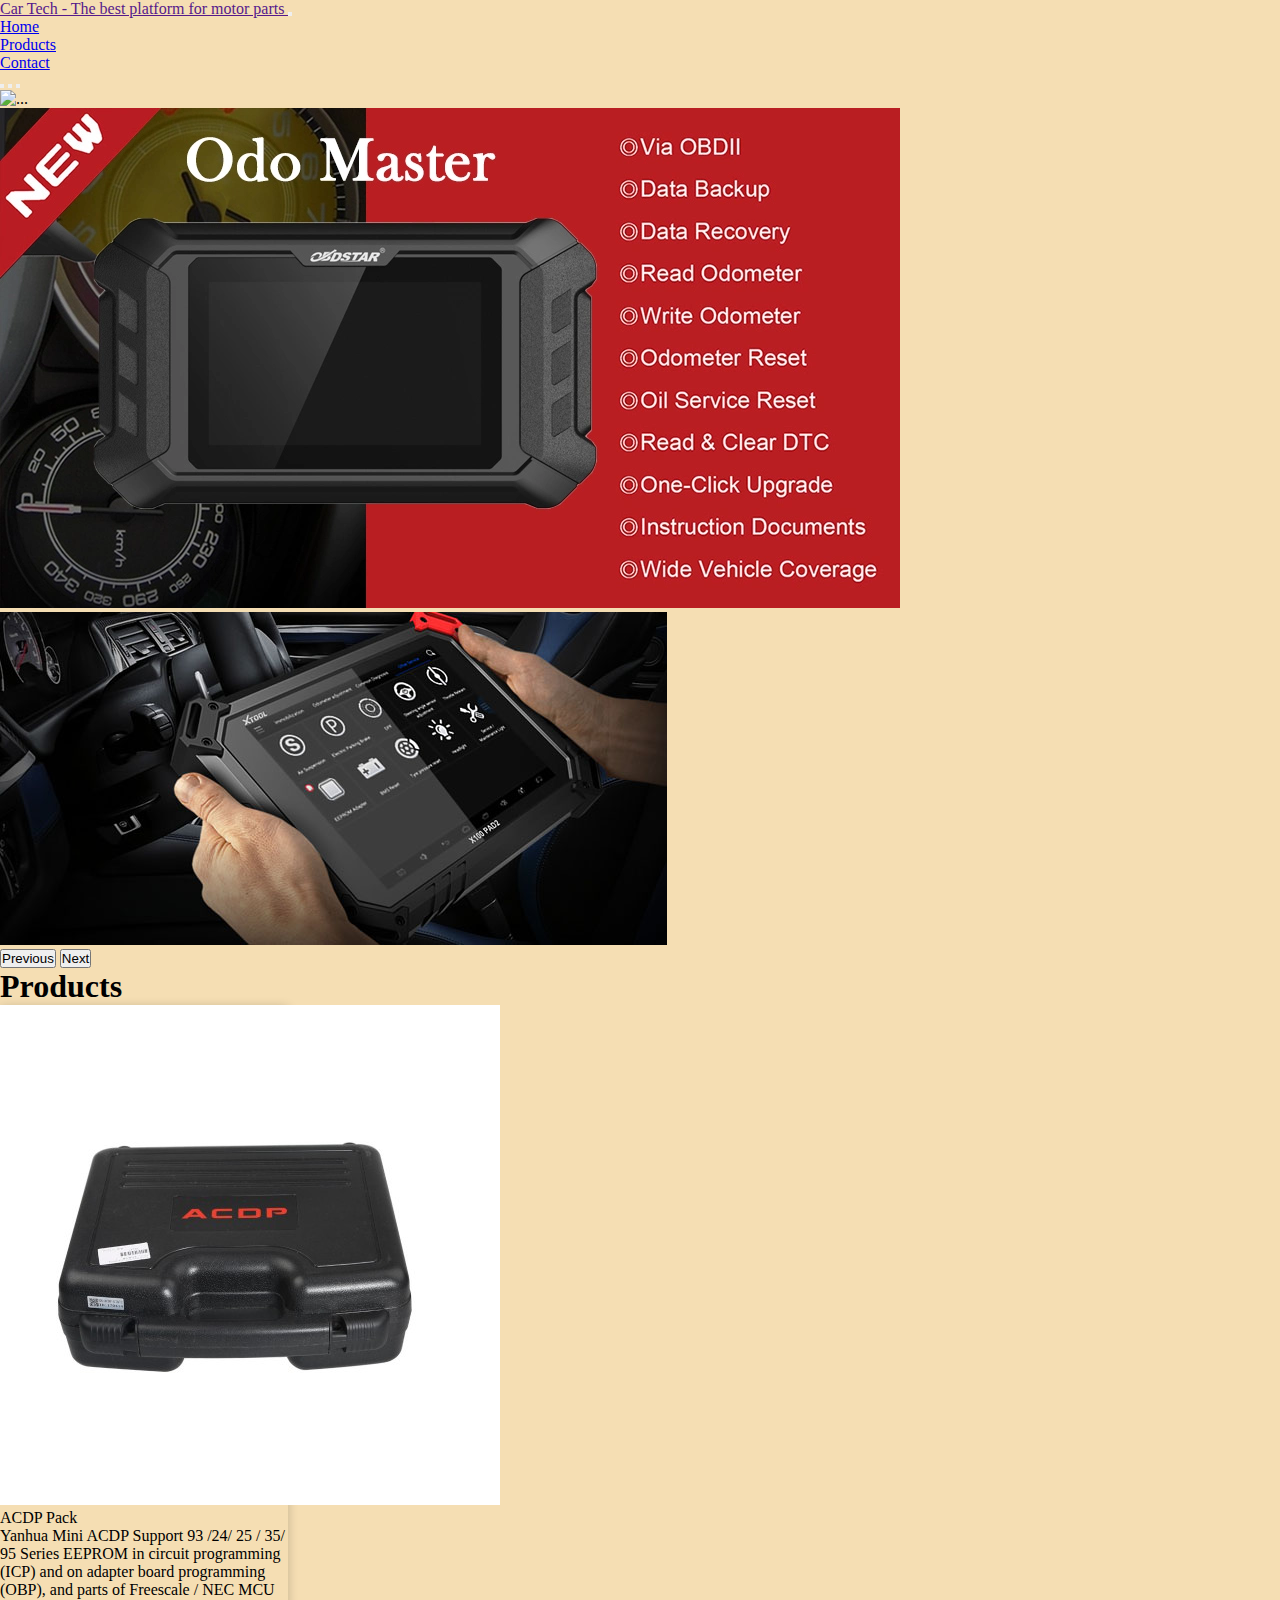
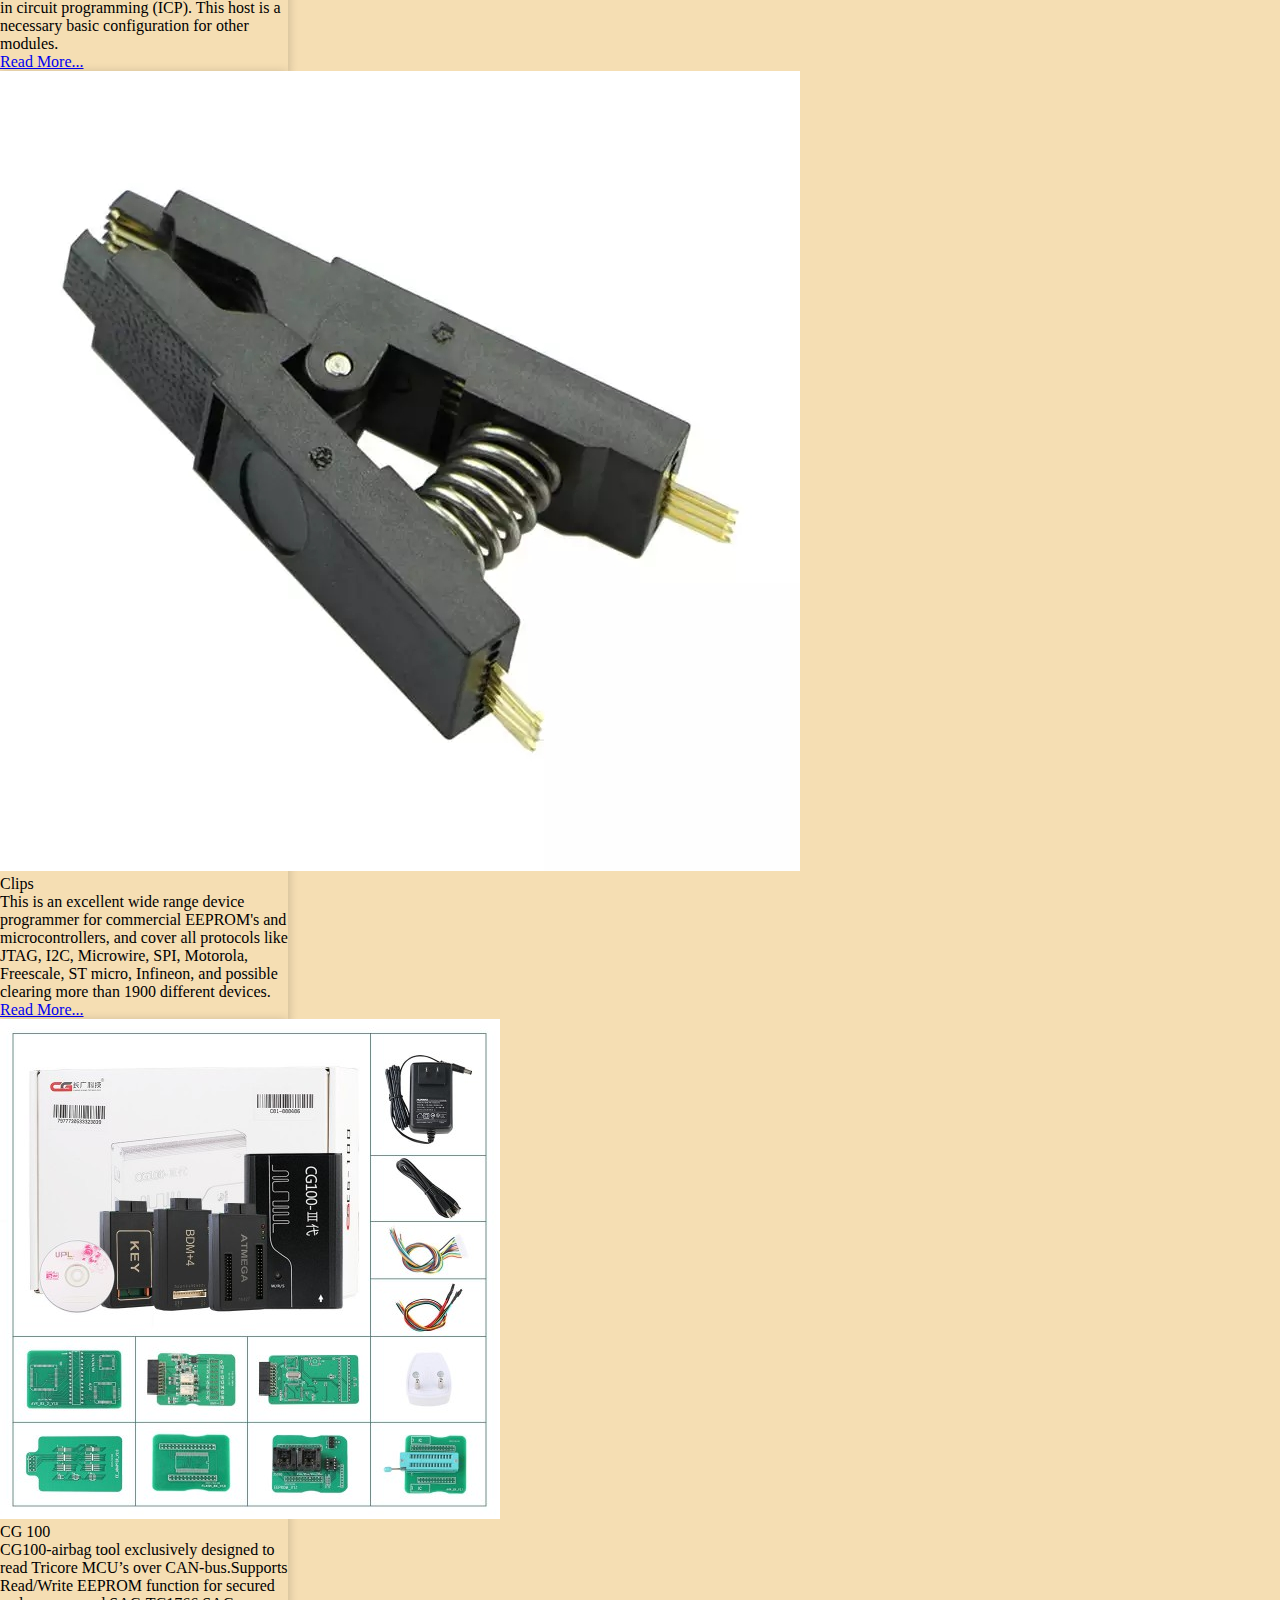
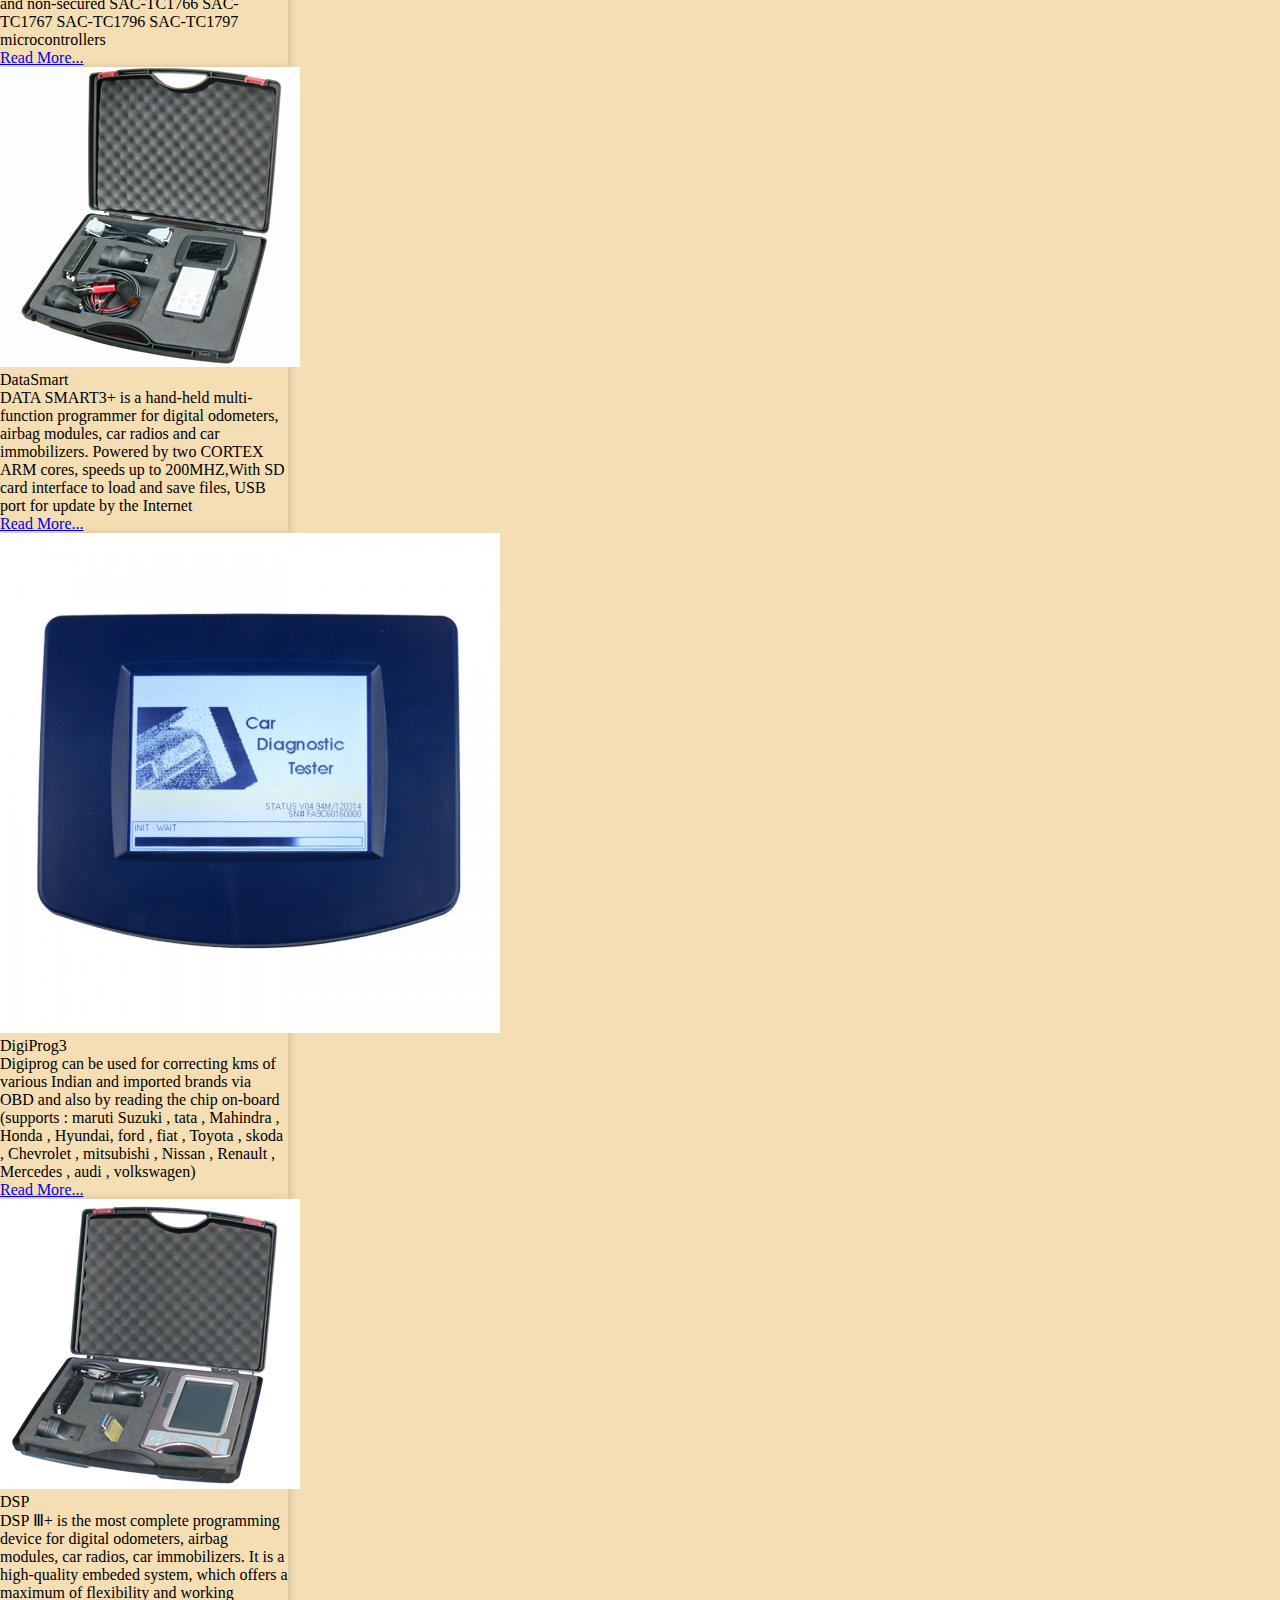
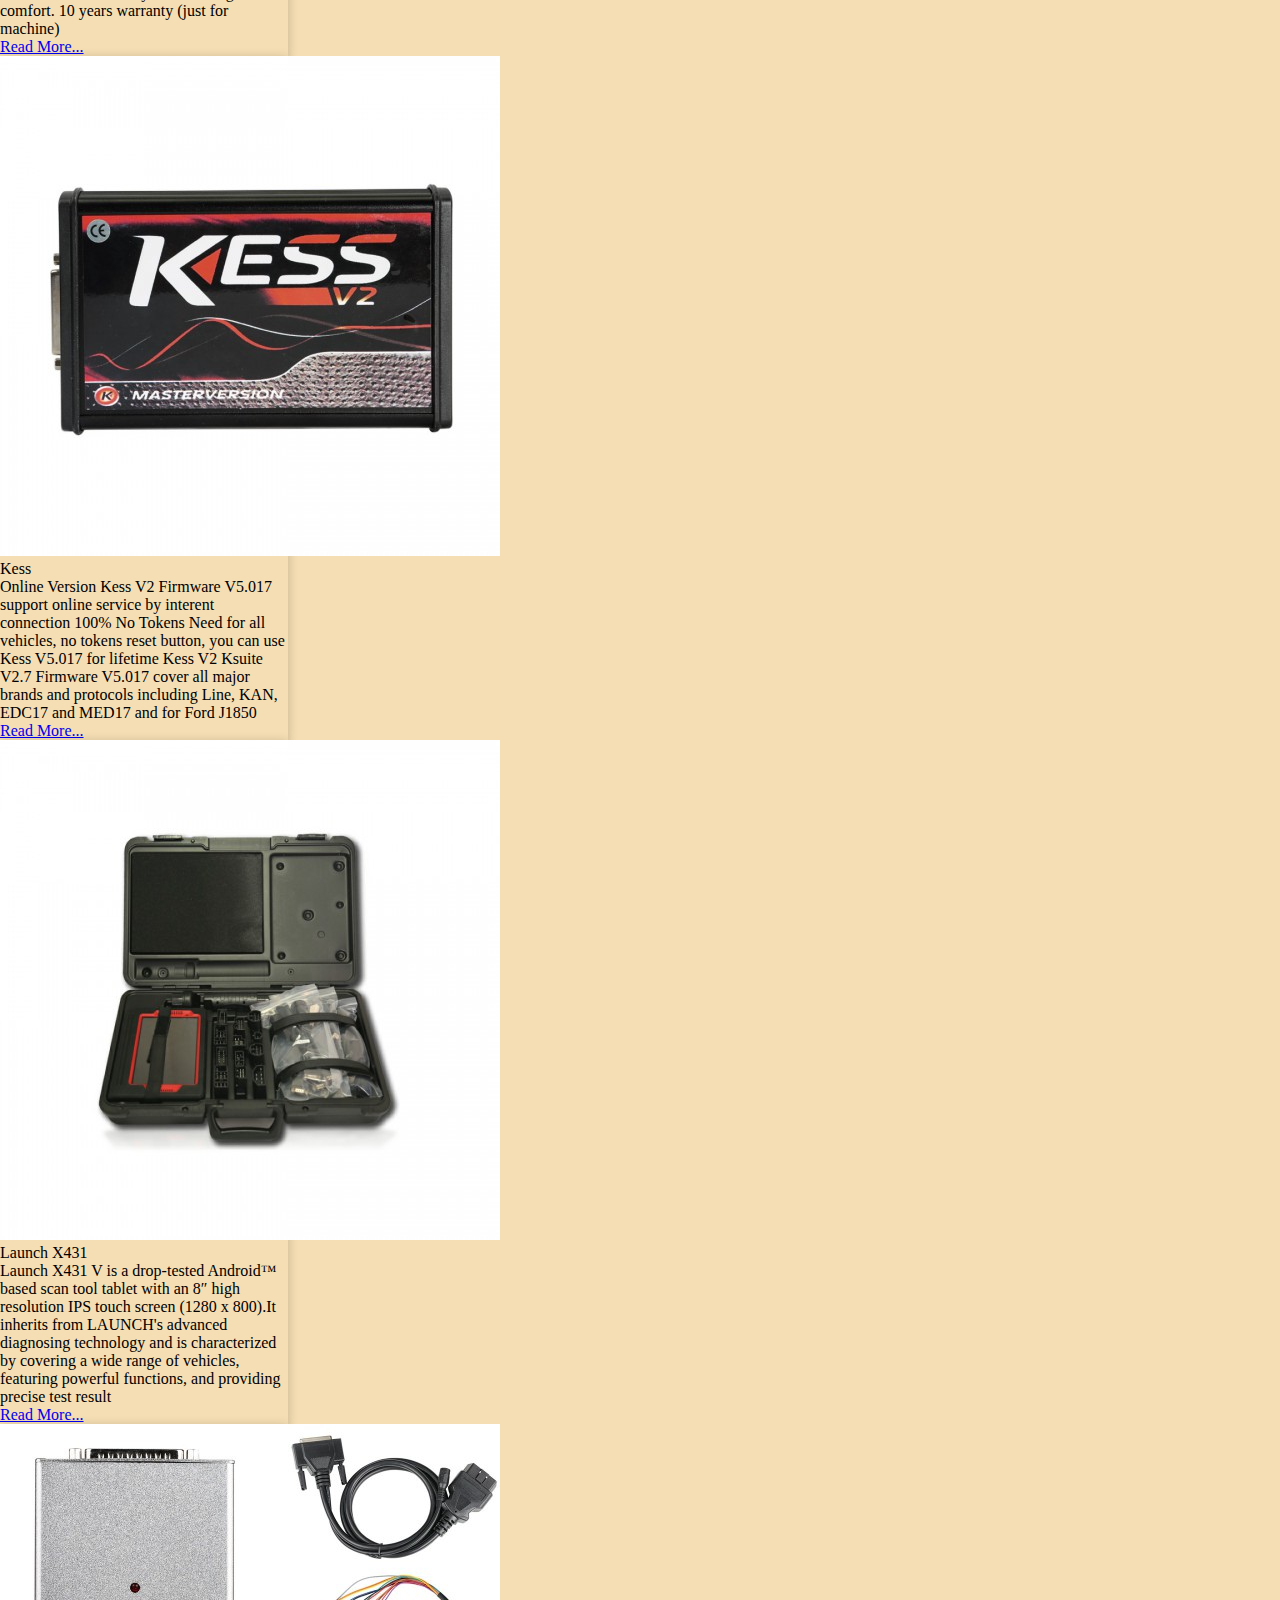
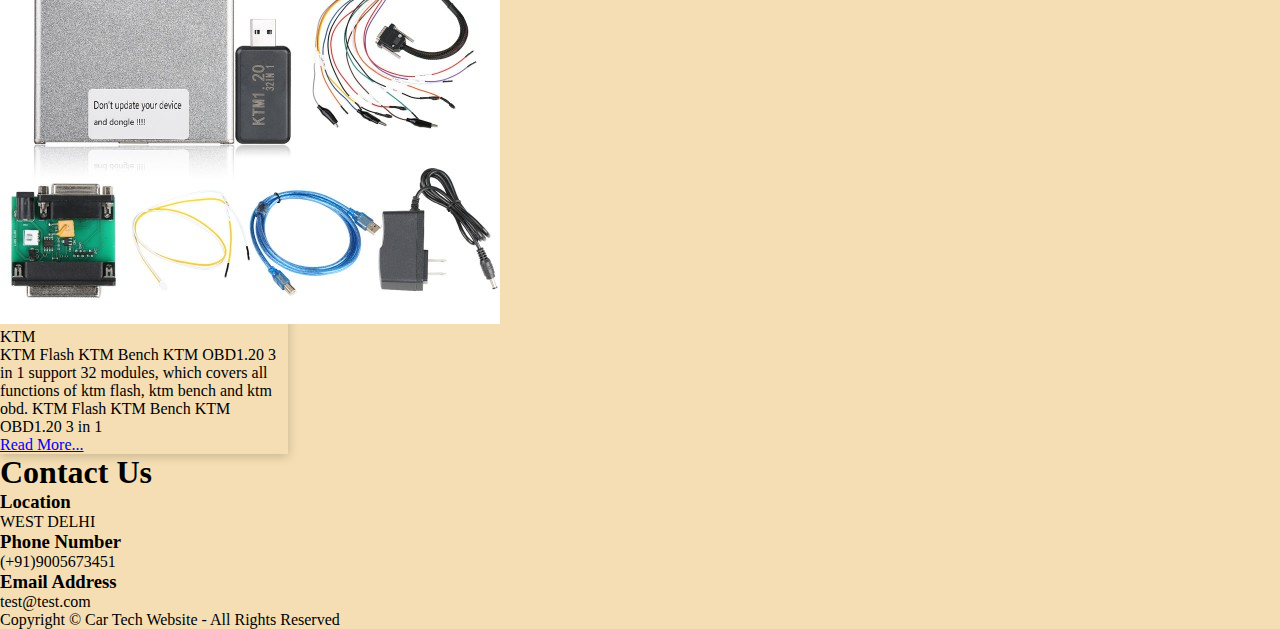
==== commit c848e730: "Deployable proto ready" ====
--- a/index.html
+++ b/index.html
@@ -1,172 +1,253 @@
 <!DOCTYPE html>
 <html lang="en">
-  <head>
-    <meta charset="UTF-8" />
-    <meta http-equiv="X-UA-Compatible" content="IE=edge" />
-    <meta name="viewport" content="width=device-width, initial-scale=1.0" />
-    <link
-      href="https://cdn.jsdelivr.net/npm/bootstrap@5.0.2/dist/css/bootstrap.min.css"
-      rel="stylesheet"
-      integrity="sha384-EVSTQN3/azprG1Anm3QDgpJLIm9Nao0Yz1ztcQTwFspd3yD65VohhpuuCOmLASjC"
-      crossorigin="anonymous"
-    />
-    <link
-      rel="stylesheet"
-      href="https://cdnjs.cloudflare.com/ajax/libs/font-awesome/6.1.1/css/all.min.css"
-      integrity="sha512-KfkfwYDsLkIlwQp6LFnl8zNdLGxu9YAA1QvwINks4PhcElQSvqcyVLLD9aMhXd13uQjoXtEKNosOWaZqXgel0g=="
-      crossorigin="anonymous"
-      referrerpolicy="no-referrer"
-    />
-    <!-- <link rel="stylesheet" href="css/bootstrap.min (4).css" /> -->
-    <link rel="stylesheet" href="css/styles.css" />
-    <title>Car Tech - Get the Best Motor Parts</title>
-  </head>
-
-  <body>
-    <!-- THE NAVBAR -->
-    <nav class="navbar navbar-expand-lg navbar-dark bg-dark">
-      <div class="container-xxl">
-        <a href="" class="navbar-brand">
-          <span class="fw-bold text-warning">
-            Car Tech - The best platform for motor parts
-          </span>
-        </a>
-
-        <!-- Creating the navbar toggler button -->
-        <button
-          class="navbar-toggler"
-          type="button"
-          data-bs-toggle="collapse"
-          data-bs-target="#main-nav"
-        >
-          <span class="navbar-toggler-icon"></span>
-        </button>
-
-        <div
-          class="collapse navbar-collapse justify-content-end align-center"
-          id="main-nav"
-        >
-          <ul class="navbar-nav">
-            <li><a href="#home" class="nav-link">Home</a></li>
-            <li><a href="#products" class="nav-link">Products</a></li>
-            <li><a href="#contact" class="nav-link"> Contact </a></li>
-          </ul>
-        </div>
-      </div>
-    </nav>
-
-    <!-- Image Slider -->
-    <div
-      id="carouselExampleIndicators"
-      class="carousel slide container-lg"
-      data-bs-ride="true"
-    >
+
+<head>
+  <meta charset="UTF-8" />
+  <meta http-equiv="X-UA-Compatible" content="IE=edge" />
+  <meta name="viewport" content="width=device-width, initial-scale=1.0" />
+  <link href="https://cdn.jsdelivr.net/npm/bootstrap@5.0.2/dist/css/bootstrap.min.css" rel="stylesheet"
+    integrity="sha384-EVSTQN3/azprG1Anm3QDgpJLIm9Nao0Yz1ztcQTwFspd3yD65VohhpuuCOmLASjC" crossorigin="anonymous" />
+  <link rel="stylesheet" href="https://cdnjs.cloudflare.com/ajax/libs/font-awesome/6.1.1/css/all.min.css"
+    integrity="sha512-KfkfwYDsLkIlwQp6LFnl8zNdLGxu9YAA1QvwINks4PhcElQSvqcyVLLD9aMhXd13uQjoXtEKNosOWaZqXgel0g=="
+    crossorigin="anonymous" referrerpolicy="no-referrer" />
+  <!-- <link rel="stylesheet" href="css/bootstrap.min (4).css" /> -->
+  <link rel="stylesheet" href="css/styles.css" />
+  <title>Car Tech - Get the Best Motor Parts</title>
+</head>
+
+<body>
+  <!-- THE NAVBAR -->
+  <nav class="navbar navbar-expand-lg navbar-dark bg-dark">
+    <div class="container-xxl">
+      <a href="" class="navbar-brand">
+        <span class="fw-bold text-warning">
+          Car Tech - The best platform for motor parts
+        </span>
+      </a>
+
+      <!-- Creating the navbar toggler button -->
+      <button class="navbar-toggler" type="button" data-bs-toggle="collapse" data-bs-target="#main-nav">
+        <span class="navbar-toggler-icon"></span>
+      </button>
+
+      <div class="collapse navbar-collapse justify-content-end align-center" id="main-nav">
+        <ul class="navbar-nav">
+          <li><a href="#home" class="nav-link">Home</a></li>
+          <li><a href="#products" class="nav-link">Products</a></li>
+          <li><a href="#contact" class="nav-link"> Contact </a></li>
+        </ul>
+      </div>
+    </div>
+  </nav>
+
+  <!-- Image Slider -->
+  <section class="home pt-5 overflow-hidden">
+    <div id="carouselExampleIndicators" class="carousel slide container-lg" data-bs-ride="true">
       <div class="carousel-indicators">
-        <button
-          type="button"
-          data-bs-target="#carouselExampleIndicators"
-          data-bs-slide-to="0"
-          class="active"
-          aria-current="true"
-          aria-label="Slide 1"
-        ></button>
-        <button
-          type="button"
-          data-bs-target="#carouselExampleIndicators"
-          data-bs-slide-to="1"
-          aria-label="Slide 2"
-        ></button>
-        <button
-          type="button"
-          data-bs-target="#carouselExampleIndicators"
-          data-bs-slide-to="2"
-          aria-label="Slide 3"
-        ></button>
+        <button type="button" data-bs-target="#carouselExampleIndicators" data-bs-slide-to="0" class="active"
+          aria-current="true" aria-label="Slide 1"></button>
+        <button type="button" data-bs-target="#carouselExampleIndicators" data-bs-slide-to="1"
+          aria-label="Slide 2"></button>
+        <button type="button" data-bs-target="#carouselExampleIndicators" data-bs-slide-to="2"
+          aria-label="Slide 3"></button>
       </div>
       <div class="carousel-inner">
         <div class="carousel-item active">
-          <img
-            src="./Images/airbag.jpg"
-            class="mx-auto img-fluid d-block w-75"
-            alt="..."
-          />
+          <img src="./Images/airbag.jpg" class="mx-auto  img-fluid d-block w-75" alt="..." />
         </div>
         <div class="carousel-item">
-          <img
-            src="./Images/odo master.webp"
-            class="mx-auto img-fluid d-block w-75"
-            alt="..."
-          />
+          <img src="./Images/odo master.webp" class="mx-auto img-fluid d-block w-75" alt="..." />
         </div>
         <div class="carousel-item">
-          <img
-            src="./Images/Best-Car-Key-Programmer.jpg"
-            class="mx-auto img-fluid d-block w-75"
-            alt="..."
-          />
-        </div>
-      </div>
-      <button
-        class="carousel-control-prev"
-        type="button"
-        data-bs-target="#carouselExampleIndicators"
-        data-bs-slide="prev"
-      >
+          <img src="./Images/Best-Car-Key-Programmer.jpg" class="mx-auto img-fluid d-block w-75" alt="..." />
+        </div>
+      </div>
+      <button class="carousel-control-prev" type="button" data-bs-target="#carouselExampleIndicators"
+        data-bs-slide="prev">
         <span class="carousel-control-prev-icon" aria-hidden="true"></span>
         <span class="visually-hidden">Previous</span>
       </button>
-      <button
-        class="carousel-control-next"
-        type="button"
-        data-bs-target="#carouselExampleIndicators"
-        data-bs-slide="next"
-      >
+      <button class="carousel-control-next" type="button" data-bs-target="#carouselExampleIndicators"
+        data-bs-slide="next">
         <span class="carousel-control-next-icon" aria-hidden="true"></span>
         <span class="visually-hidden">Next</span>
       </button>
     </div>
-    <!-- Products -->
-
-    <!-- Contact Us -->
-    <section id="contact" class="bg-dark">
-      <h1 class="text-light text-center m-2 p-2">Contact Us</h1>
-      <div class="container text-light row p-3 m-auto">
-        <div class="box col-lg-4">
-          <i class="fa-solid fa-shop fa-3x mb-2"></i>
-          <h3>Location</h3>
-          <p>WEST DELHI</p>
-        </div>
-        <div class="box col-lg-4">
-          <h3>Phone Number</h3>
-          <i class="fa-solid fa-phone fa-3x mb-2"></i>
-          <p>(+91)9005673451</p>
-        </div>
-        <div class="box col-lg-4">
-          <h3>Email Address</h3>
-          <i class="fa-solid fa-envelope fa-3x mb-1"></i>
-          <p></p>
-          <p>test@test.com</p>
-        </div>
-      </div>
-    </section>
-
-    <!-- Footer -->
-    <footer>
-      <p class="lead text-center text-warning p-3 bg-dark">
-        Copyright &copy; Car Tech Website - All Rights Reserved
-      </p>
-    </footer>
-
-    <script src="js/main.js"></script>
-    <script
-      src="https://cdn.jsdelivr.net/npm/@popperjs/core@2.9.2/dist/umd/popper.min.js"
-      integrity="sha384-IQsoLXl5PILFhosVNubq5LC7Qb9DXgDA9i+tQ8Zj3iwWAwPtgFTxbJ8NT4GN1R8p"
-      crossorigin="anonymous"
-    ></script>
-    <script
-      src="https://cdn.jsdelivr.net/npm/bootstrap@5.0.2/dist/js/bootstrap.min.js"
-      integrity="sha384-cVKIPhGWiC2Al4u+LWgxfKTRIcfu0JTxR+EQDz/bgldoEyl4H0zUF0QKbrJ0EcQF"
-      crossorigin="anonymous"
-    ></script>
-  </body>
-</html>
+  </section>
+  <!-- Products -->
+  <section id="products" class="mt-5">
+    <h1 class="text-center text-dark">Products</h1>
+    <div class="container mt-3 text-center">
+      <div class="row mt-3">
+        <div class="col-sm-4 mt-3 py-3 py-sm-0">
+          <div class="card box-shadow">
+            <img class="card-img-top" src="./tools photos/1/acdp/acdp pack.jpg" alt="Card image cap">
+            <div class="card-body">
+              <div class="card-title fw-bold">ACDP Pack</div>
+              <p class="card-text">Yanhua Mini ACDP Support 93 /24/ 25 / 35/ 95 Series EEPROM in circuit programming
+                (ICP) and on adapter board programming
+                (OBP), and parts of Freescale / NEC MCU in circuit programming (ICP). This host is a necessary basic
+                configuration for
+                other modules.
+              </p>
+              <a href="#" class="btn btn-primary">Read More...</a>
+            </div>
+          </div>
+        </div>
+        <div class="col-sm-4 mt-3 py-3 py-sm-0">
+          <div class="card box-shadow">
+            <img class="card-img-top" src="./tools photos/1/clips/1022348003-2086079533.jpg" alt="Card image cap">
+            <div class="card-body">
+              <div class="card-title fw-bold">Clips</div>
+              <p class="card-text">This is an excellent wide range device programmer for commercial EEPROM's and
+                microcontrollers, and cover all protocols
+                like JTAG, I2C, Microwire, SPI, Motorola, Freescale, ST micro, Infineon, and possible clearing more than
+                1900 different
+                devices.
+              </p>
+              <a href="#" class="btn btn-primary">Read More...</a>
+            </div>
+          </div>
+        </div>
+        <div class="col-sm-4 mt-3 py-3 py-sm-0">
+          <div class="card box-shadow">
+            <img class="card-img-top" src="./tools photos/1/cg100/21081316288510381743.jpg" alt="Card image cap">
+            <div class="card-body">
+              <div class="card-title fw-bold">CG 100</div>
+              <p class="card-text">CG100-airbag tool exclusively designed to read Tricore MCU’s over CAN-bus.Supports
+                Read/Write EEPROM function for
+                secured and non-secured SAC-TC1766 SAC-TC1767 SAC-TC1796 SAC-TC1797 microcontrollers
+              </p>
+              <a href="#" class="btn btn-primary">Read More...</a>
+            </div>
+          </div>
+        </div>
+        <div class="col-sm-4 mt-3">
+          <div class="card box-shadow">
+            <img class="card-img-top" src="./tools photos/1/datasmart/datasmart main.jpg" alt="Card image cap">
+            <div class="card-body">
+              <div class="card-title fw-bold">DataSmart</div>
+              <p class="card-text">DATA SMART3+ is a hand-held multi-function programmer for digital odometers, airbag
+                modules, car radios and car
+                immobilizers. Powered by two CORTEX ARM cores, speeds up to 200MHZ,With SD card interface to load and
+                save files, USB port for update by the Internet
+              </p>
+              <a href="#" class="btn btn-primary">Read More...</a>
+            </div>
+          </div>
+        </div>
+        <div class="col-sm-4 mt-3">
+          <div class="card box-shadow">
+            <img class="card-img-top" src="./tools photos/1/digiprog3/digiprog front.jpg" alt="Card image cap">
+            <div class="card-body">
+              <div class="card-title fw-bold">DigiProg3</div>
+              <p class="card-text">Digiprog can be used for correcting kms of various Indian and imported brands via OBD
+                and also by reading the chip
+                on-board
+                (supports : maruti Suzuki , tata , Mahindra , Honda , Hyundai, ford , fiat , Toyota , skoda , Chevrolet
+                , mitsubishi ,
+                Nissan , Renault , Mercedes , audi , volkswagen)
+
+              </p>
+              <a href="#" class="btn btn-primary">Read More...</a>
+            </div>
+          </div>
+        </div>
+        <div class="col-sm-4 mt-3">
+          <div class="card box-shadow">
+            <img class="card-img-top" src="./tools photos/1/dsp/dsp in.jpg" alt="Card image cap">
+            <div class="card-body">
+              <div class="card-title fw-bold">DSP</div>
+              <p class="card-text">DSP Ⅲ+ is the most complete programming device for digital odometers, airbag modules,
+                car radios, car immobilizers. It
+                is a high-quality embeded system, which offers a maximum of flexibility and working comfort. 10 years
+                warranty (just for
+                machine)
+              </p>
+              <a href="#" class="btn btn-primary">Read More...</a>
+            </div>
+          </div>
+        </div>
+        <div class="col-sm-4 mt-3">
+          <div class="card box-shadow">
+            <img class="card-img-top" src="./tools photos/1/kess/kess front.jpg" alt="Card image cap">
+            <div class="card-body">
+              <div class="card-title fw-bold">Kess</div>
+              <p class="card-text">Online Version Kess V2 Firmware V5.017 support online service by interent connection
+                100% No Tokens Need for all vehicles, no tokens reset button, you can use Kess V5.017 for lifetime Kess
+                V2 Ksuite V2.7 Firmware V5.017 cover all major brands and protocols including Line, KAN, EDC17 and MED17
+                and for
+                Ford J1850
+
+              </p>
+              <a href="#" class="btn btn-primary">Read More...</a>
+            </div>
+          </div>
+        </div>
+        <div class="col-sm-4 mt-3">
+          <div class="card box-shadow">
+            <img class="card-img-top" src="./tools photos/1/launch x431/launch all.jpg" alt="Card image cap">
+            <div class="card-body">
+              <div class="card-title fw-bold">Launch X431</div>
+              <p class="card-text">Launch X431 V is a drop-tested Android™ based scan tool tablet with an 8″ high
+                resolution IPS touch screen (1280 x
+                800).It inherits from LAUNCH's advanced diagnosing technology and is characterized by covering a wide
+                range of vehicles,
+                featuring powerful functions, and providing precise test result
+              </p>
+              <a href="#" class="btn btn-primary">Read More...</a>
+            </div>
+          </div>
+        </div>
+        <div class="col-sm-4 mt-3">
+          <div class="card box-shadow">
+            <img class="card-img-top" src="./tools photos/1/ktm 32 in 1/21042816196603373328 (1).jpg"
+              alt="Card image cap">
+            <div class="card-body">
+              <div class="card-title fw-bold">KTM</div>
+              <p class="card-text">KTM Flash KTM Bench KTM OBD1.20 3 in 1 support 32 modules, which covers all functions
+                of ktm flash, ktm bench and ktm
+                obd.
+                KTM Flash KTM Bench KTM OBD1.20 3 in 1
+
+              </p>
+              <a href="#" class="btn btn-primary">Read More...</a>
+            </div>
+          </div>
+        </div>
+      </div>
+    </div>
+  </section>
+
+  <!-- Contact Us -->
+  <section id="contact" class="bg-dark">
+    <h1 class="text-light text-center m-2 p-2">Contact Us</h1>
+    <div class="container text-light row p-3 m-auto">
+      <div class="box col-lg-4">
+        <i class="fa-solid fa-shop fa-3x mb-2"></i>
+        <h3>Location</h3>
+        <p>WEST DELHI</p>
+      </div>
+      <div class="box col-lg-4">
+        <h3>Phone Number</h3>
+        <i class="fa-solid fa-phone fa-3x mb-2"></i>
+        <p>(+91)9005673451</p>
+      </div>
+      <div class="box col-lg-4">
+        <h3>Email Address</h3>
+        <i class="fa-solid fa-envelope fa-3x mb-1"></i>
+        <p></p>
+        <p>test@test.com</p>
+      </div>
+    </div>
+  </section>
+
+  <!-- Footer -->
+  <footer>
+    <p class="lead text-center text-warning p-3 bg-dark">
+      Copyright &copy; Car Tech Website - All Rights Reserved
+    </p>
+  </footer>
+</body>
+
+</html>--- a/css/styles.css
+++ b/css/styles.css
@@ -2,8 +2,17 @@
   padding: 0;
   margin: 0;
   box-sizing: border-box;
+  /* min-height: 100vh; */
+  /* background-position: center; */
+  /* background-size: cover; */
+  /* background-repeat: no-repeat; */
 }
 
 body {
   background-color: wheat;
 }
+
+.box-shadow {
+  box-shadow: 0px 2px 10px rgba(0, 0, 0, 0.2);
+  width: 18rem;
+}
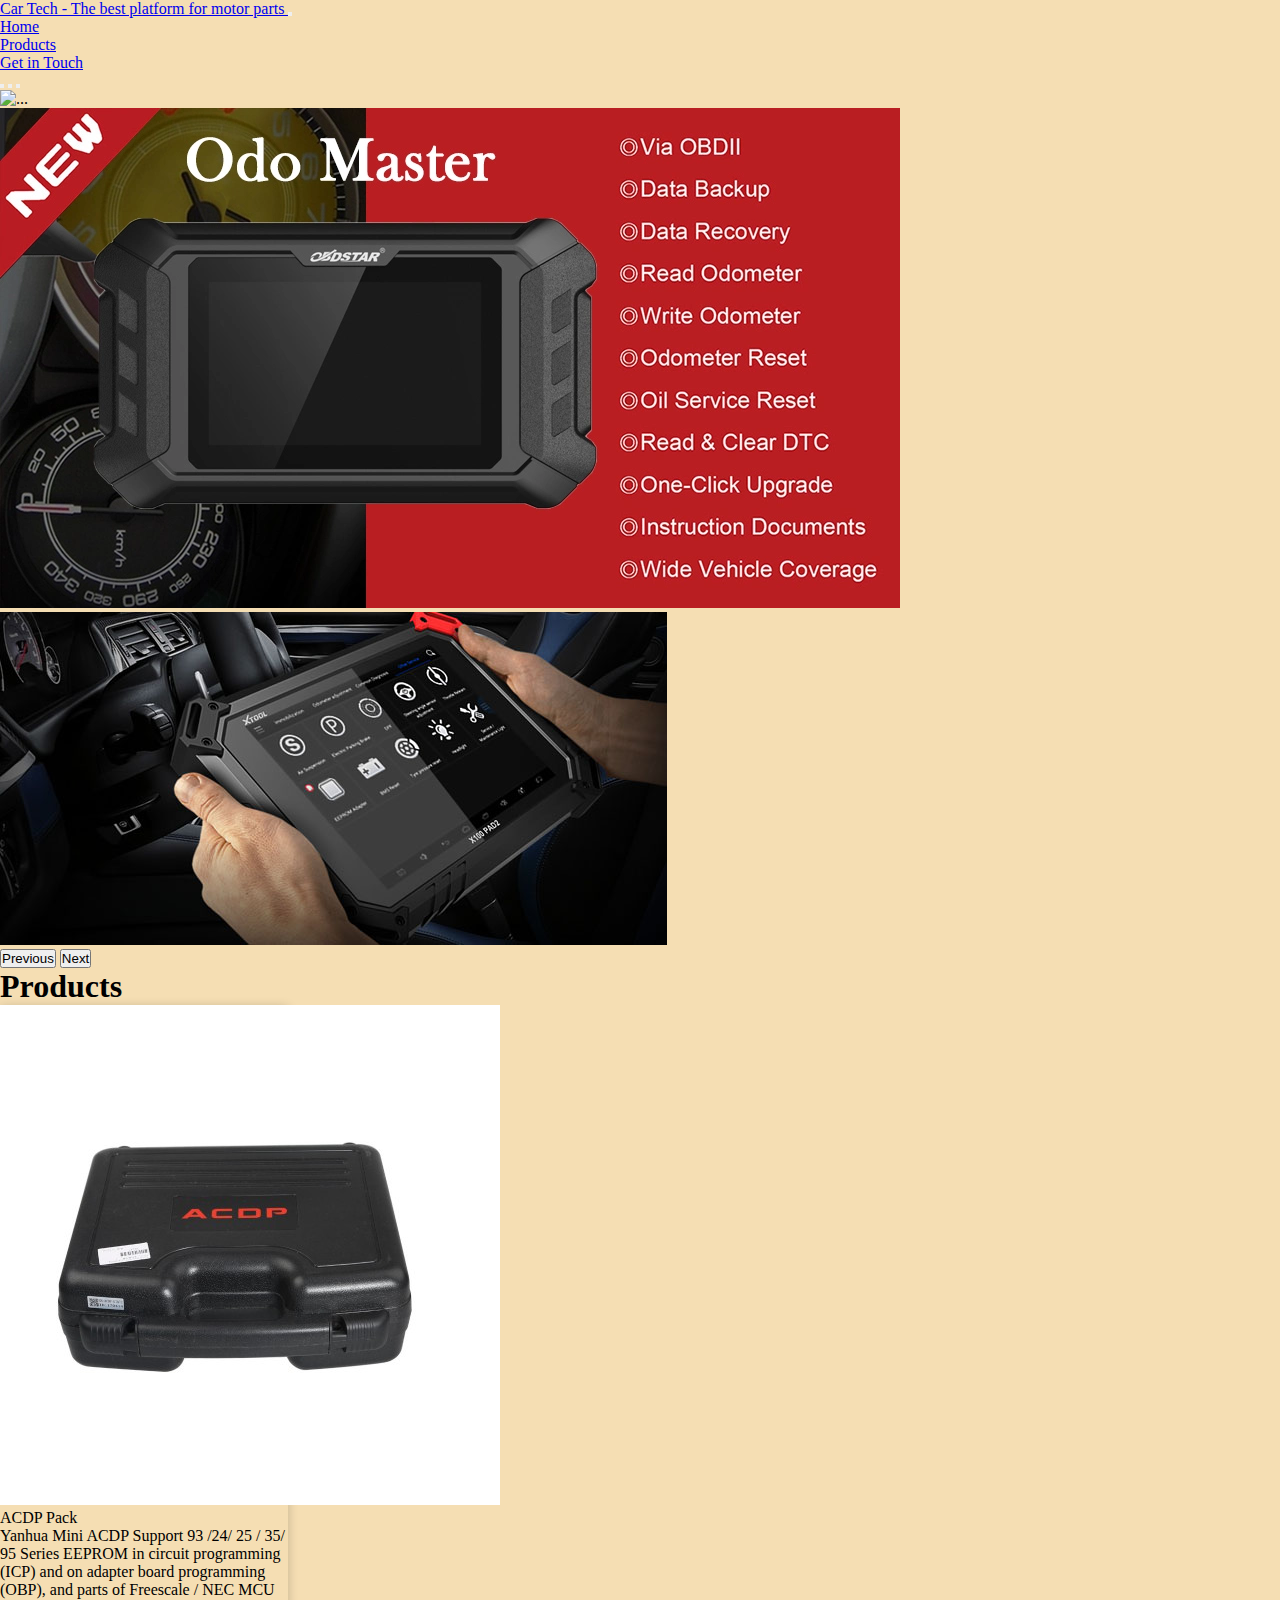
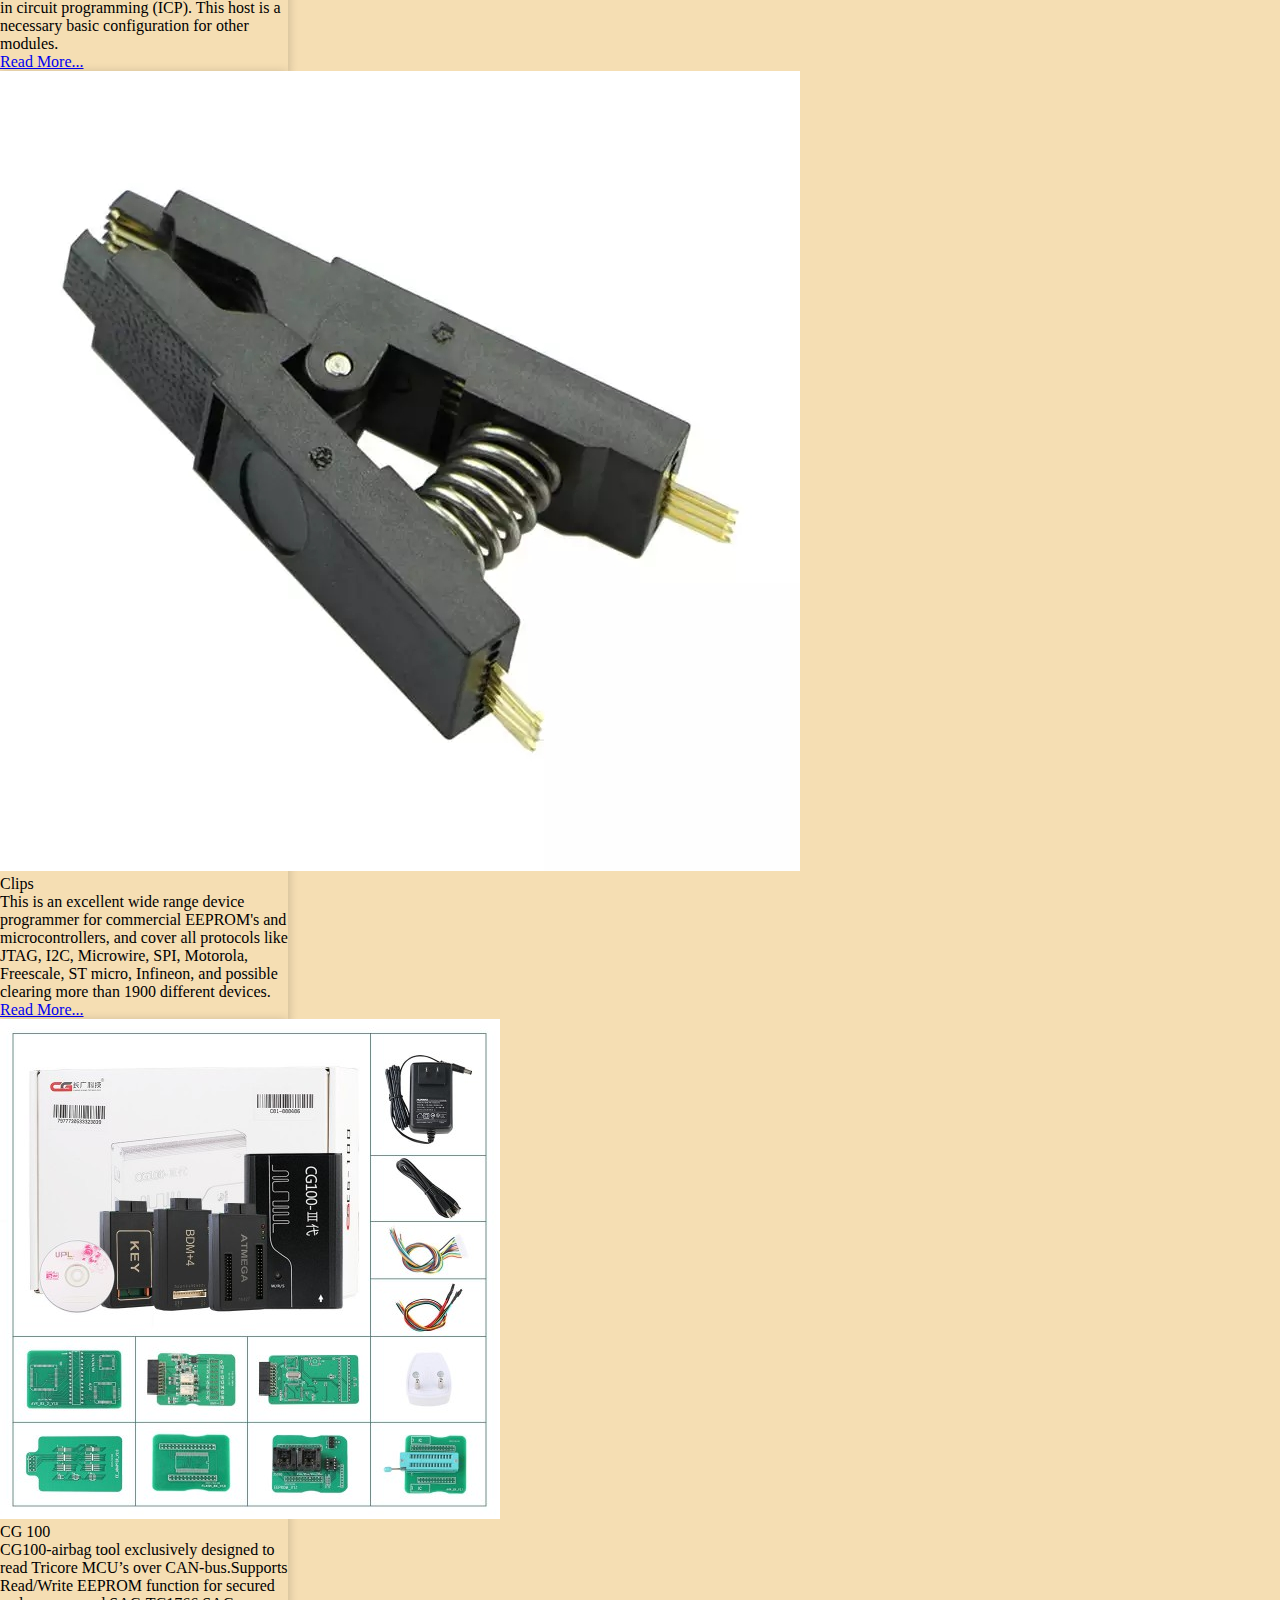
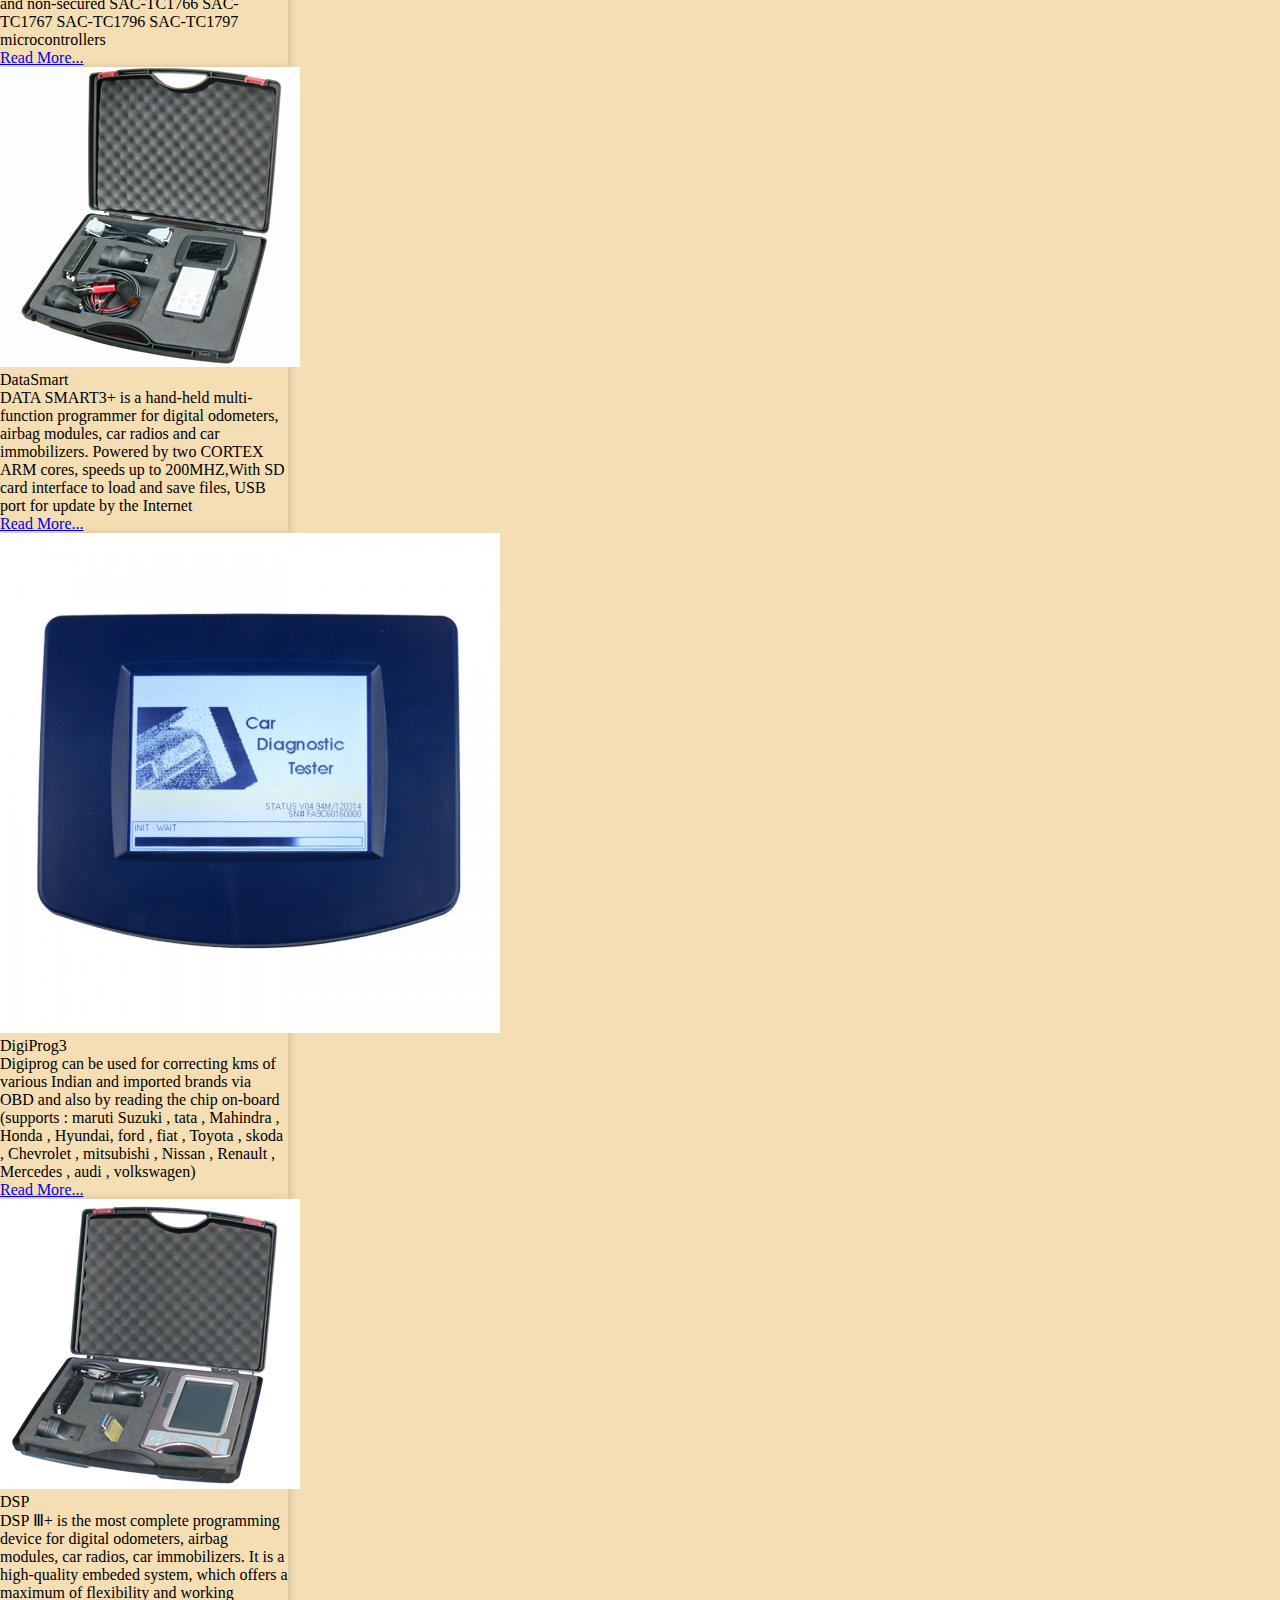
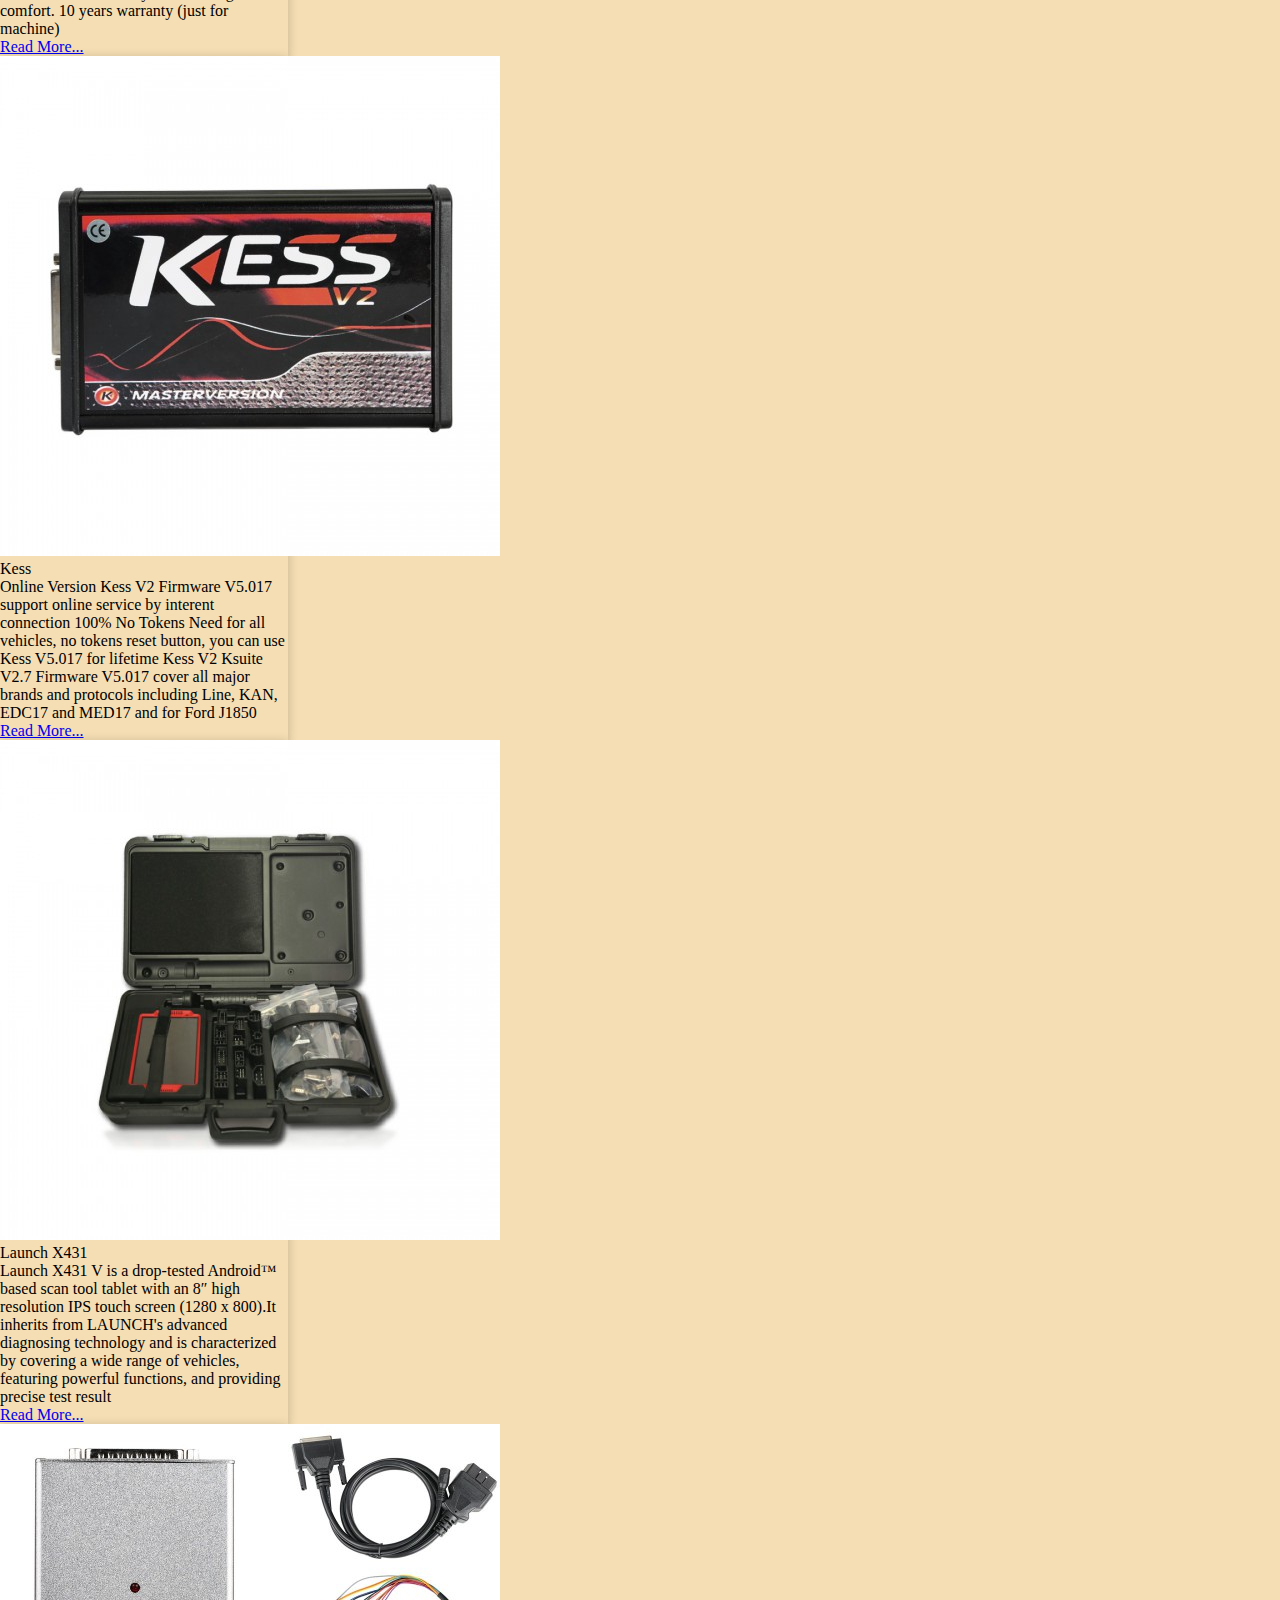
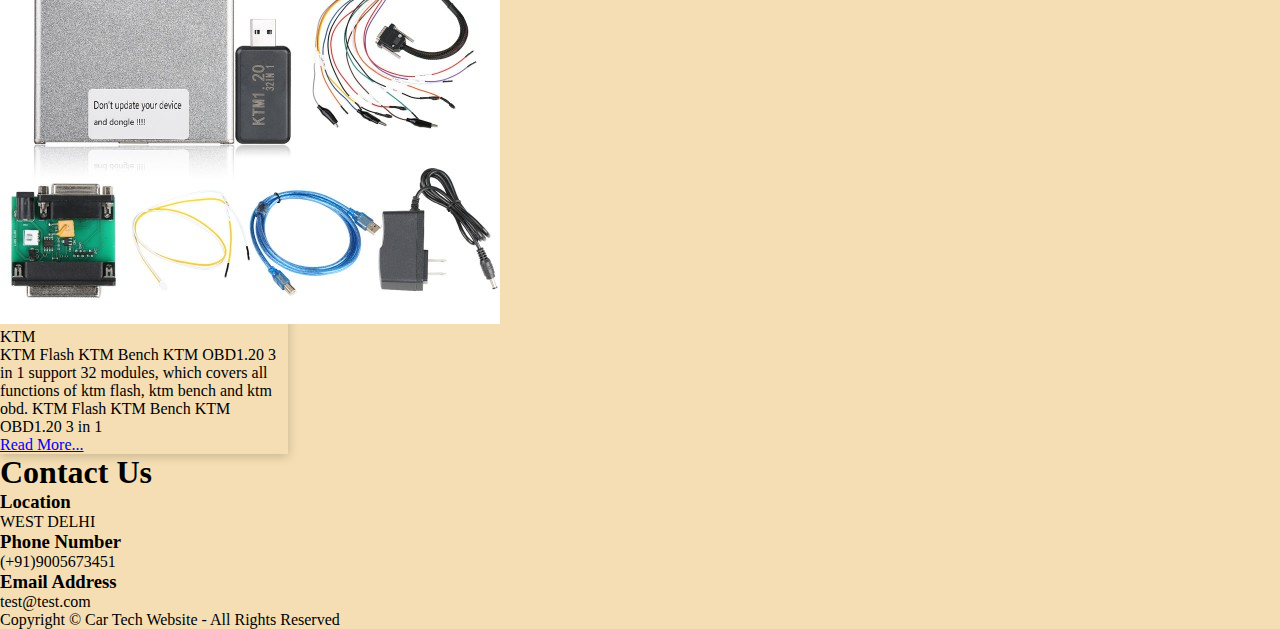
==== commit 8a27cdab: "editted navbar and image slider bugs" ====
--- a/index.html
+++ b/index.html
@@ -1,253 +1,359 @@
 <!DOCTYPE html>
 <html lang="en">
-
-<head>
-  <meta charset="UTF-8" />
-  <meta http-equiv="X-UA-Compatible" content="IE=edge" />
-  <meta name="viewport" content="width=device-width, initial-scale=1.0" />
-  <link href="https://cdn.jsdelivr.net/npm/bootstrap@5.0.2/dist/css/bootstrap.min.css" rel="stylesheet"
-    integrity="sha384-EVSTQN3/azprG1Anm3QDgpJLIm9Nao0Yz1ztcQTwFspd3yD65VohhpuuCOmLASjC" crossorigin="anonymous" />
-  <link rel="stylesheet" href="https://cdnjs.cloudflare.com/ajax/libs/font-awesome/6.1.1/css/all.min.css"
-    integrity="sha512-KfkfwYDsLkIlwQp6LFnl8zNdLGxu9YAA1QvwINks4PhcElQSvqcyVLLD9aMhXd13uQjoXtEKNosOWaZqXgel0g=="
-    crossorigin="anonymous" referrerpolicy="no-referrer" />
-  <!-- <link rel="stylesheet" href="css/bootstrap.min (4).css" /> -->
-  <link rel="stylesheet" href="css/styles.css" />
-  <title>Car Tech - Get the Best Motor Parts</title>
-</head>
-
-<body>
-  <!-- THE NAVBAR -->
-  <nav class="navbar navbar-expand-lg navbar-dark bg-dark">
-    <div class="container-xxl">
-      <a href="" class="navbar-brand">
-        <span class="fw-bold text-warning">
-          Car Tech - The best platform for motor parts
-        </span>
-      </a>
-
-      <!-- Creating the navbar toggler button -->
-      <button class="navbar-toggler" type="button" data-bs-toggle="collapse" data-bs-target="#main-nav">
-        <span class="navbar-toggler-icon"></span>
-      </button>
-
-      <div class="collapse navbar-collapse justify-content-end align-center" id="main-nav">
-        <ul class="navbar-nav">
-          <li><a href="#home" class="nav-link">Home</a></li>
-          <li><a href="#products" class="nav-link">Products</a></li>
-          <li><a href="#contact" class="nav-link"> Contact </a></li>
-        </ul>
+  <head>
+    <meta charset="UTF-8" />
+    <meta http-equiv="X-UA-Compatible" content="IE=edge" />
+    <meta name="viewport" content="width=device-width, initial-scale=1.0" />
+    <link
+      href="https://cdn.jsdelivr.net/npm/bootstrap@5.0.2/dist/css/bootstrap.min.css"
+      rel="stylesheet"
+      integrity="sha384-EVSTQN3/azprG1Anm3QDgpJLIm9Nao0Yz1ztcQTwFspd3yD65VohhpuuCOmLASjC"
+      crossorigin="anonymous"
+    />
+    <link
+      rel="stylesheet"
+      href="https://cdnjs.cloudflare.com/ajax/libs/font-awesome/6.1.1/css/all.min.css"
+      integrity="sha512-KfkfwYDsLkIlwQp6LFnl8zNdLGxu9YAA1QvwINks4PhcElQSvqcyVLLD9aMhXd13uQjoXtEKNosOWaZqXgel0g=="
+      crossorigin="anonymous"
+      referrerpolicy="no-referrer"
+    />
+    <!-- <link rel="stylesheet" href="css/bootstrap.min (4).css" /> -->
+    <link rel="stylesheet" href="css/styles.css" />
+    <title>Car Tech - Get the Best Motor Parts</title>
+  </head>
+
+  <body>
+    <!-- THE NAVBAR -->
+    <nav class="navbar navbar-expand-md navbar-dark bg-dark">
+      <div class="container-xxl">
+        <a href="/" class="navbar-brand">
+          <span class="fw-bold text-warning">
+            Car Tech - The best platform for motor parts
+          </span>
+        </a>
+
+        <!-- Creating the navbar toggler button -->
+        <button
+          class="navbar-toggler"
+          type="button"
+          data-bs-toggle="collapse"
+          data-bs-target="#main-nav"
+        >
+          <span class="navbar-toggler-icon"></span>
+        </button>
+
+        <div
+          class="collapse navbar-collapse justify-content-end align-center"
+          id="main-nav"
+        >
+          <ul class="navbar-nav">
+            <li class="nav-item">
+              <a href="/" class="nav-link">Home</a>
+            </li>
+            <li class="nav-item">
+              <a href="#products" class="nav-link">Products</a>
+            </li>
+            <li class="nav-item">
+              <a href="#contact" class="nav-link">Get in Touch</a>
+            </li>
+          </ul>
+        </div>
       </div>
-    </div>
-  </nav>
-
-  <!-- Image Slider -->
-  <section class="home pt-5 overflow-hidden">
-    <div id="carouselExampleIndicators" class="carousel slide container-lg" data-bs-ride="true">
-      <div class="carousel-indicators">
-        <button type="button" data-bs-target="#carouselExampleIndicators" data-bs-slide-to="0" class="active"
-          aria-current="true" aria-label="Slide 1"></button>
-        <button type="button" data-bs-target="#carouselExampleIndicators" data-bs-slide-to="1"
-          aria-label="Slide 2"></button>
-        <button type="button" data-bs-target="#carouselExampleIndicators" data-bs-slide-to="2"
-          aria-label="Slide 3"></button>
+    </nav>
+
+    <!-- Image Slider -->
+    <section id="home" class="overflow-hidden">
+      <div
+        id="carouselExampleIndicators"
+        class="carousel slide container-sn"
+        data-bs-ride="true"
+      >
+        <div class="carousel-indicators">
+          <button
+            type="button"
+            data-bs-target="#carouselExampleIndicators"
+            data-bs-slide-to="0"
+            class="active"
+            aria-current="true"
+            aria-label="Slide 1"
+          ></button>
+          <button
+            type="button"
+            data-bs-target="#carouselExampleIndicators"
+            data-bs-slide-to="1"
+            aria-label="Slide 2"
+          ></button>
+          <button
+            type="button"
+            data-bs-target="#carouselExampleIndicators"
+            data-bs-slide-to="2"
+            aria-label="Slide 3"
+          ></button>
+        </div>
+        <div class="carousel-inner">
+          <div class="carousel-item active">
+            <img
+              src="./Images/airbag.jpg"
+              class="img-fluid d-block w-100"
+              alt="..."
+            />
+          </div>
+          <div class="carousel-item">
+            <img
+              src="./Images/odo master.webp"
+              class="img-fluid d-block w-100"
+              alt="..."
+            />
+          </div>
+          <div class="carousel-item">
+            <img
+              src="./Images/Best-Car-Key-Programmer.jpg"
+              class="d-block w-100"
+              alt="..."
+            />
+          </div>
+        </div>
+        <button
+          class="carousel-control-prev"
+          type="button"
+          data-bs-target="#carouselExampleIndicators"
+          data-bs-slide="prev"
+        >
+          <span class="carousel-control-prev-icon" aria-hidden="true"></span>
+          <span class="visually-hidden">Previous</span>
+        </button>
+        <button
+          class="carousel-control-next"
+          type="button"
+          data-bs-target="#carouselExampleIndicators"
+          data-bs-slide="next"
+        >
+          <span class="carousel-control-next-icon" aria-hidden="true"></span>
+          <span class="visually-hidden">Next</span>
+        </button>
       </div>
-      <div class="carousel-inner">
-        <div class="carousel-item active">
-          <img src="./Images/airbag.jpg" class="mx-auto  img-fluid d-block w-75" alt="..." />
-        </div>
-        <div class="carousel-item">
-          <img src="./Images/odo master.webp" class="mx-auto img-fluid d-block w-75" alt="..." />
-        </div>
-        <div class="carousel-item">
-          <img src="./Images/Best-Car-Key-Programmer.jpg" class="mx-auto img-fluid d-block w-75" alt="..." />
+    </section>
+    <!-- Products -->
+    <section id="products" class="mt-5">
+      <h1 class="text-center text-dark">Products</h1>
+      <div class="container mt-3 text-center">
+        <div class="row mt-3">
+          <div class="col-sm-4 mt-3 py-3 py-sm-0">
+            <div class="card box-shadow">
+              <img
+                class="card-img-top"
+                src="./tools photos/1/acdp/acdp pack.jpg"
+                alt="Card image cap"
+              />
+              <div class="card-body">
+                <div class="card-title fw-bold">ACDP Pack</div>
+                <p class="card-text">
+                  Yanhua Mini ACDP Support 93 /24/ 25 / 35/ 95 Series EEPROM in
+                  circuit programming (ICP) and on adapter board programming
+                  (OBP), and parts of Freescale / NEC MCU in circuit programming
+                  (ICP). This host is a necessary basic configuration for other
+                  modules.
+                </p>
+                <a href="#" class="btn btn-primary">Read More...</a>
+              </div>
+            </div>
+          </div>
+          <div class="col-sm-4 mt-3 py-3 py-sm-0">
+            <div class="card box-shadow">
+              <img
+                class="card-img-top"
+                src="./tools photos/1/clips/1022348003-2086079533.jpg"
+                alt="Card image cap"
+              />
+              <div class="card-body">
+                <div class="card-title fw-bold">Clips</div>
+                <p class="card-text">
+                  This is an excellent wide range device programmer for
+                  commercial EEPROM's and microcontrollers, and cover all
+                  protocols like JTAG, I2C, Microwire, SPI, Motorola, Freescale,
+                  ST micro, Infineon, and possible clearing more than 1900
+                  different devices.
+                </p>
+                <a href="#" class="btn btn-primary">Read More...</a>
+              </div>
+            </div>
+          </div>
+          <div class="col-sm-4 mt-3 py-3 py-sm-0">
+            <div class="card box-shadow">
+              <img
+                class="card-img-top"
+                src="./tools photos/1/cg100/21081316288510381743.jpg"
+                alt="Card image cap"
+              />
+              <div class="card-body">
+                <div class="card-title fw-bold">CG 100</div>
+                <p class="card-text">
+                  CG100-airbag tool exclusively designed to read Tricore MCU’s
+                  over CAN-bus.Supports Read/Write EEPROM function for secured
+                  and non-secured SAC-TC1766 SAC-TC1767 SAC-TC1796 SAC-TC1797
+                  microcontrollers
+                </p>
+                <a href="#" class="btn btn-primary">Read More...</a>
+              </div>
+            </div>
+          </div>
+          <div class="col-sm-4 mt-3">
+            <div class="card box-shadow">
+              <img
+                class="card-img-top"
+                src="./tools photos/1/datasmart/datasmart main.jpg"
+                alt="Card image cap"
+              />
+              <div class="card-body">
+                <div class="card-title fw-bold">DataSmart</div>
+                <p class="card-text">
+                  DATA SMART3+ is a hand-held multi-function programmer for
+                  digital odometers, airbag modules, car radios and car
+                  immobilizers. Powered by two CORTEX ARM cores, speeds up to
+                  200MHZ,With SD card interface to load and save files, USB port
+                  for update by the Internet
+                </p>
+                <a href="#" class="btn btn-primary">Read More...</a>
+              </div>
+            </div>
+          </div>
+          <div class="col-sm-4 mt-3">
+            <div class="card box-shadow">
+              <img
+                class="card-img-top"
+                src="./tools photos/1/digiprog3/digiprog front.jpg"
+                alt="Card image cap"
+              />
+              <div class="card-body">
+                <div class="card-title fw-bold">DigiProg3</div>
+                <p class="card-text">
+                  Digiprog can be used for correcting kms of various Indian and
+                  imported brands via OBD and also by reading the chip on-board
+                  (supports : maruti Suzuki , tata , Mahindra , Honda , Hyundai,
+                  ford , fiat , Toyota , skoda , Chevrolet , mitsubishi , Nissan
+                  , Renault , Mercedes , audi , volkswagen)
+                </p>
+                <a href="#" class="btn btn-primary">Read More...</a>
+              </div>
+            </div>
+          </div>
+          <div class="col-sm-4 mt-3">
+            <div class="card box-shadow">
+              <img
+                class="card-img-top"
+                src="./tools photos/1/dsp/dsp in.jpg"
+                alt="Card image cap"
+              />
+              <div class="card-body">
+                <div class="card-title fw-bold">DSP</div>
+                <p class="card-text">
+                  DSP Ⅲ+ is the most complete programming device for digital
+                  odometers, airbag modules, car radios, car immobilizers. It is
+                  a high-quality embeded system, which offers a maximum of
+                  flexibility and working comfort. 10 years warranty (just for
+                  machine)
+                </p>
+                <a href="#" class="btn btn-primary">Read More...</a>
+              </div>
+            </div>
+          </div>
+          <div class="col-sm-4 mt-3">
+            <div class="card box-shadow">
+              <img
+                class="card-img-top"
+                src="./tools photos/1/kess/kess front.jpg"
+                alt="Card image cap"
+              />
+              <div class="card-body">
+                <div class="card-title fw-bold">Kess</div>
+                <p class="card-text">
+                  Online Version Kess V2 Firmware V5.017 support online service
+                  by interent connection 100% No Tokens Need for all vehicles,
+                  no tokens reset button, you can use Kess V5.017 for lifetime
+                  Kess V2 Ksuite V2.7 Firmware V5.017 cover all major brands and
+                  protocols including Line, KAN, EDC17 and MED17 and for Ford
+                  J1850
+                </p>
+                <a href="#" class="btn btn-primary">Read More...</a>
+              </div>
+            </div>
+          </div>
+          <div class="col-sm-4 mt-3">
+            <div class="card box-shadow">
+              <img
+                class="card-img-top"
+                src="./tools photos/1/launch x431/launch all.jpg"
+                alt="Card image cap"
+              />
+              <div class="card-body">
+                <div class="card-title fw-bold">Launch X431</div>
+                <p class="card-text">
+                  Launch X431 V is a drop-tested Android™ based scan tool tablet
+                  with an 8″ high resolution IPS touch screen (1280 x 800).It
+                  inherits from LAUNCH's advanced diagnosing technology and is
+                  characterized by covering a wide range of vehicles, featuring
+                  powerful functions, and providing precise test result
+                </p>
+                <a href="#" class="btn btn-primary">Read More...</a>
+              </div>
+            </div>
+          </div>
+          <div class="col-sm-4 mt-3">
+            <div class="card box-shadow">
+              <img
+                class="card-img-top"
+                src="./tools photos/1/ktm 32 in 1/21042816196603373328 (1).jpg"
+                alt="Card image cap"
+              />
+              <div class="card-body">
+                <div class="card-title fw-bold">KTM</div>
+                <p class="card-text">
+                  KTM Flash KTM Bench KTM OBD1.20 3 in 1 support 32 modules,
+                  which covers all functions of ktm flash, ktm bench and ktm
+                  obd. KTM Flash KTM Bench KTM OBD1.20 3 in 1
+                </p>
+                <a href="#" class="btn btn-primary">Read More...</a>
+              </div>
+            </div>
+          </div>
         </div>
       </div>
-      <button class="carousel-control-prev" type="button" data-bs-target="#carouselExampleIndicators"
-        data-bs-slide="prev">
-        <span class="carousel-control-prev-icon" aria-hidden="true"></span>
-        <span class="visually-hidden">Previous</span>
-      </button>
-      <button class="carousel-control-next" type="button" data-bs-target="#carouselExampleIndicators"
-        data-bs-slide="next">
-        <span class="carousel-control-next-icon" aria-hidden="true"></span>
-        <span class="visually-hidden">Next</span>
-      </button>
-    </div>
-  </section>
-  <!-- Products -->
-  <section id="products" class="mt-5">
-    <h1 class="text-center text-dark">Products</h1>
-    <div class="container mt-3 text-center">
-      <div class="row mt-3">
-        <div class="col-sm-4 mt-3 py-3 py-sm-0">
-          <div class="card box-shadow">
-            <img class="card-img-top" src="./tools photos/1/acdp/acdp pack.jpg" alt="Card image cap">
-            <div class="card-body">
-              <div class="card-title fw-bold">ACDP Pack</div>
-              <p class="card-text">Yanhua Mini ACDP Support 93 /24/ 25 / 35/ 95 Series EEPROM in circuit programming
-                (ICP) and on adapter board programming
-                (OBP), and parts of Freescale / NEC MCU in circuit programming (ICP). This host is a necessary basic
-                configuration for
-                other modules.
-              </p>
-              <a href="#" class="btn btn-primary">Read More...</a>
-            </div>
-          </div>
-        </div>
-        <div class="col-sm-4 mt-3 py-3 py-sm-0">
-          <div class="card box-shadow">
-            <img class="card-img-top" src="./tools photos/1/clips/1022348003-2086079533.jpg" alt="Card image cap">
-            <div class="card-body">
-              <div class="card-title fw-bold">Clips</div>
-              <p class="card-text">This is an excellent wide range device programmer for commercial EEPROM's and
-                microcontrollers, and cover all protocols
-                like JTAG, I2C, Microwire, SPI, Motorola, Freescale, ST micro, Infineon, and possible clearing more than
-                1900 different
-                devices.
-              </p>
-              <a href="#" class="btn btn-primary">Read More...</a>
-            </div>
-          </div>
-        </div>
-        <div class="col-sm-4 mt-3 py-3 py-sm-0">
-          <div class="card box-shadow">
-            <img class="card-img-top" src="./tools photos/1/cg100/21081316288510381743.jpg" alt="Card image cap">
-            <div class="card-body">
-              <div class="card-title fw-bold">CG 100</div>
-              <p class="card-text">CG100-airbag tool exclusively designed to read Tricore MCU’s over CAN-bus.Supports
-                Read/Write EEPROM function for
-                secured and non-secured SAC-TC1766 SAC-TC1767 SAC-TC1796 SAC-TC1797 microcontrollers
-              </p>
-              <a href="#" class="btn btn-primary">Read More...</a>
-            </div>
-          </div>
-        </div>
-        <div class="col-sm-4 mt-3">
-          <div class="card box-shadow">
-            <img class="card-img-top" src="./tools photos/1/datasmart/datasmart main.jpg" alt="Card image cap">
-            <div class="card-body">
-              <div class="card-title fw-bold">DataSmart</div>
-              <p class="card-text">DATA SMART3+ is a hand-held multi-function programmer for digital odometers, airbag
-                modules, car radios and car
-                immobilizers. Powered by two CORTEX ARM cores, speeds up to 200MHZ,With SD card interface to load and
-                save files, USB port for update by the Internet
-              </p>
-              <a href="#" class="btn btn-primary">Read More...</a>
-            </div>
-          </div>
-        </div>
-        <div class="col-sm-4 mt-3">
-          <div class="card box-shadow">
-            <img class="card-img-top" src="./tools photos/1/digiprog3/digiprog front.jpg" alt="Card image cap">
-            <div class="card-body">
-              <div class="card-title fw-bold">DigiProg3</div>
-              <p class="card-text">Digiprog can be used for correcting kms of various Indian and imported brands via OBD
-                and also by reading the chip
-                on-board
-                (supports : maruti Suzuki , tata , Mahindra , Honda , Hyundai, ford , fiat , Toyota , skoda , Chevrolet
-                , mitsubishi ,
-                Nissan , Renault , Mercedes , audi , volkswagen)
-
-              </p>
-              <a href="#" class="btn btn-primary">Read More...</a>
-            </div>
-          </div>
-        </div>
-        <div class="col-sm-4 mt-3">
-          <div class="card box-shadow">
-            <img class="card-img-top" src="./tools photos/1/dsp/dsp in.jpg" alt="Card image cap">
-            <div class="card-body">
-              <div class="card-title fw-bold">DSP</div>
-              <p class="card-text">DSP Ⅲ+ is the most complete programming device for digital odometers, airbag modules,
-                car radios, car immobilizers. It
-                is a high-quality embeded system, which offers a maximum of flexibility and working comfort. 10 years
-                warranty (just for
-                machine)
-              </p>
-              <a href="#" class="btn btn-primary">Read More...</a>
-            </div>
-          </div>
-        </div>
-        <div class="col-sm-4 mt-3">
-          <div class="card box-shadow">
-            <img class="card-img-top" src="./tools photos/1/kess/kess front.jpg" alt="Card image cap">
-            <div class="card-body">
-              <div class="card-title fw-bold">Kess</div>
-              <p class="card-text">Online Version Kess V2 Firmware V5.017 support online service by interent connection
-                100% No Tokens Need for all vehicles, no tokens reset button, you can use Kess V5.017 for lifetime Kess
-                V2 Ksuite V2.7 Firmware V5.017 cover all major brands and protocols including Line, KAN, EDC17 and MED17
-                and for
-                Ford J1850
-
-              </p>
-              <a href="#" class="btn btn-primary">Read More...</a>
-            </div>
-          </div>
-        </div>
-        <div class="col-sm-4 mt-3">
-          <div class="card box-shadow">
-            <img class="card-img-top" src="./tools photos/1/launch x431/launch all.jpg" alt="Card image cap">
-            <div class="card-body">
-              <div class="card-title fw-bold">Launch X431</div>
-              <p class="card-text">Launch X431 V is a drop-tested Android™ based scan tool tablet with an 8″ high
-                resolution IPS touch screen (1280 x
-                800).It inherits from LAUNCH's advanced diagnosing technology and is characterized by covering a wide
-                range of vehicles,
-                featuring powerful functions, and providing precise test result
-              </p>
-              <a href="#" class="btn btn-primary">Read More...</a>
-            </div>
-          </div>
-        </div>
-        <div class="col-sm-4 mt-3">
-          <div class="card box-shadow">
-            <img class="card-img-top" src="./tools photos/1/ktm 32 in 1/21042816196603373328 (1).jpg"
-              alt="Card image cap">
-            <div class="card-body">
-              <div class="card-title fw-bold">KTM</div>
-              <p class="card-text">KTM Flash KTM Bench KTM OBD1.20 3 in 1 support 32 modules, which covers all functions
-                of ktm flash, ktm bench and ktm
-                obd.
-                KTM Flash KTM Bench KTM OBD1.20 3 in 1
-
-              </p>
-              <a href="#" class="btn btn-primary">Read More...</a>
-            </div>
-          </div>
+    </section>
+
+    <!-- Contact Us -->
+    <section id="contact" class="bg-dark">
+      <h1 class="text-light text-center m-2 p-2">Contact Us</h1>
+      <div class="container text-light row p-3 m-auto">
+        <div class="box col-lg-4">
+          <i class="fa-solid fa-shop fa-3x mb-2"></i>
+          <h3>Location</h3>
+          <p>WEST DELHI</p>
+        </div>
+        <div class="box col-lg-4">
+          <h3>Phone Number</h3>
+          <i class="fa-solid fa-phone fa-3x mb-2"></i>
+          <p>(+91)9005673451</p>
+        </div>
+        <div class="box col-lg-4">
+          <h3>Email Address</h3>
+          <i class="fa-solid fa-envelope fa-3x mb-1"></i>
+          <p></p>
+          <p>test@test.com</p>
         </div>
       </div>
-    </div>
-  </section>
-
-  <!-- Contact Us -->
-  <section id="contact" class="bg-dark">
-    <h1 class="text-light text-center m-2 p-2">Contact Us</h1>
-    <div class="container text-light row p-3 m-auto">
-      <div class="box col-lg-4">
-        <i class="fa-solid fa-shop fa-3x mb-2"></i>
-        <h3>Location</h3>
-        <p>WEST DELHI</p>
-      </div>
-      <div class="box col-lg-4">
-        <h3>Phone Number</h3>
-        <i class="fa-solid fa-phone fa-3x mb-2"></i>
-        <p>(+91)9005673451</p>
-      </div>
-      <div class="box col-lg-4">
-        <h3>Email Address</h3>
-        <i class="fa-solid fa-envelope fa-3x mb-1"></i>
-        <p></p>
-        <p>test@test.com</p>
-      </div>
-    </div>
-  </section>
-
-  <!-- Footer -->
-  <footer>
-    <p class="lead text-center text-warning p-3 bg-dark">
-      Copyright &copy; Car Tech Website - All Rights Reserved
-    </p>
-  </footer>
-</body>
-
-</html>+    </section>
+
+    <!-- Footer -->
+    <footer>
+      <p class="lead text-center text-warning p-3 bg-dark">
+        Copyright &copy; Car Tech Website - All Rights Reserved
+      </p>
+    </footer>
+
+    <script
+      src="https://cdn.jsdelivr.net/npm/bootstrap@5.0.2/dist/js/bootstrap.bundle.min.js"
+      integrity="sha384-MrcW6ZMFYlzcLA8Nl+NtUVF0sA7MsXsP1UyJoMp4YLEuNSfAP+JcXn/tWtIaxVXM"
+      crossorigin="anonymous"
+    ></script>
+  </body>
+</html>
--- a/css/styles.css
+++ b/css/styles.css
@@ -12,6 +12,10 @@
   background-color: wheat;
 }
 
+body::-webkit-scrollbar {
+  display: none;
+}
+
 .box-shadow {
   box-shadow: 0px 2px 10px rgba(0, 0, 0, 0.2);
   width: 18rem;
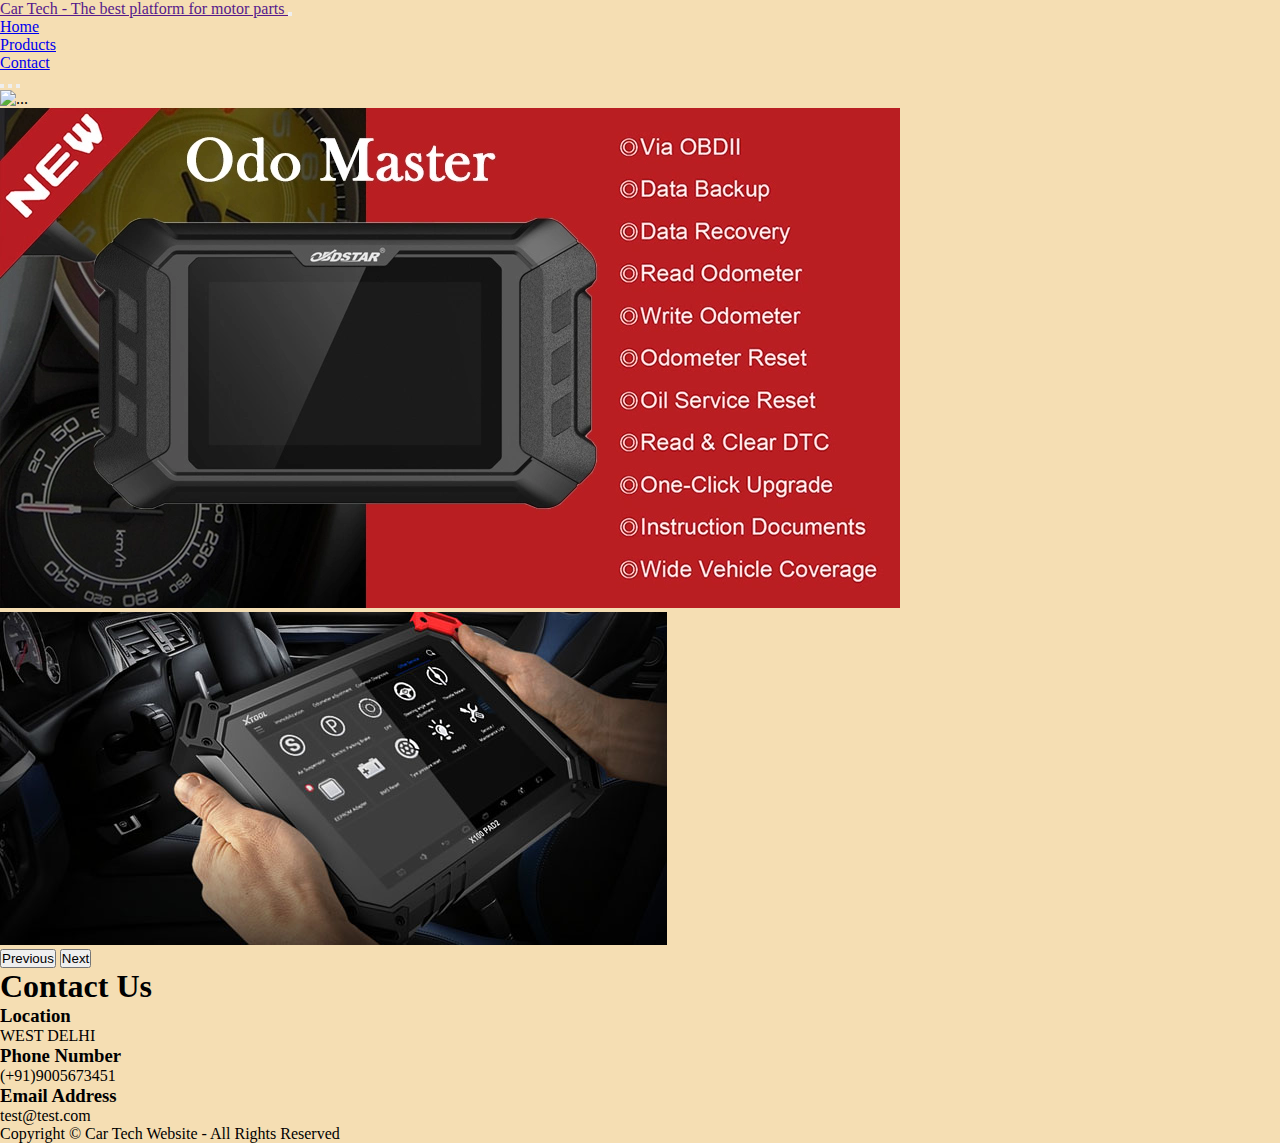
==== commit c04e0b0d: "Added products.html page" ====
--- a/index.html
+++ b/index.html
@@ -24,9 +24,9 @@
 
   <body>
     <!-- THE NAVBAR -->
-    <nav class="navbar navbar-expand-md navbar-dark bg-dark">
+    <nav class="navbar navbar-expand-lg navbar-dark bg-dark">
       <div class="container-xxl">
-        <a href="/" class="navbar-brand">
+        <a href="" class="navbar-brand">
           <span class="fw-bold text-warning">
             Car Tech - The best platform for motor parts
           </span>
@@ -47,21 +47,51 @@
           id="main-nav"
         >
           <ul class="navbar-nav">
-            <li class="nav-item">
-              <a href="/" class="nav-link">Home</a>
-            </li>
-            <li class="nav-item">
-              <a href="#products" class="nav-link">Products</a>
-            </li>
-            <li class="nav-item">
-              <a href="#contact" class="nav-link">Get in Touch</a>
-            </li>
+            <li><a href="#home" class="nav-link">Home</a></li>
+            <li><a href="./products.html" class="nav-link">Products</a></li>
+            <li><a href="#contact" class="nav-link"> Contact </a></li>
           </ul>
         </div>
       </div>
     </nav>
 
     <!-- Image Slider -->
+    <!-- <section id="home" class="pt-5 overflow-hidden">
+    <div id="carouselExampleIndicators" class="carousel slide container-lg" data-bs-ride="true">
+      <div class="carousel-indicators">
+        <button type="button" data-bs-target="#carouselExampleIndicators" data-bs-slide-to="0" class="active"
+          aria-current="true" aria-label="Slide 1"></button>
+        <button type="button" data-bs-target="#carouselExampleIndicators" data-bs-slide-to="1"
+          aria-label="Slide 2"></button>
+        <button type="button" data-bs-target="#carouselExampleIndicators" data-bs-slide-to="2"
+          aria-label="Slide 3"></button>
+      </div>
+      <div class="carousel-inner">
+        <div class="carousel-item active">
+          <img src="./Images/airbag.jpg" class="mx-auto  img-fluid d-block w-100" alt="..." />
+        </div>
+        <div class="carousel-item">
+          <img src="./Images/odo master.webp" class="mx-auto img-fluid d-block w-100" alt="..." />
+        </div>
+        <div class="carousel-item">
+          <img src="./Images/Best-Car-Key-Programmer.jpg" class="mx-auto img-fluid d-block w-100" alt="..." />
+        </div>
+      </div>
+      <button class="carousel-control-prev" type="button" data-bs-target="#carouselExampleIndicators"
+        data-bs-slide="prev">
+        <span class="carousel-control-prev-icon" aria-hidden="true"></span>
+        <span class="visually-hidden">Previous</span>
+      </button>
+      <button class="carousel-control-next" type="button" data-bs-target="#carouselExampleIndicators"
+        data-bs-slide="next">
+        <span class="carousel-control-next-icon" aria-hidden="true"></span>
+        <span class="visually-hidden">Next</span>
+      </button>
+    </div>
+  </section> -->
+
+    <!-- Image slider 2 -->
+
     <section id="home" class="overflow-hidden">
       <div
         id="carouselExampleIndicators"
@@ -133,200 +163,16 @@
         </button>
       </div>
     </section>
+
     <!-- Products -->
-    <section id="products" class="mt-5">
-      <h1 class="text-center text-dark">Products</h1>
-      <div class="container mt-3 text-center">
-        <div class="row mt-3">
-          <div class="col-sm-4 mt-3 py-3 py-sm-0">
-            <div class="card box-shadow">
-              <img
-                class="card-img-top"
-                src="./tools photos/1/acdp/acdp pack.jpg"
-                alt="Card image cap"
-              />
-              <div class="card-body">
-                <div class="card-title fw-bold">ACDP Pack</div>
-                <p class="card-text">
-                  Yanhua Mini ACDP Support 93 /24/ 25 / 35/ 95 Series EEPROM in
-                  circuit programming (ICP) and on adapter board programming
-                  (OBP), and parts of Freescale / NEC MCU in circuit programming
-                  (ICP). This host is a necessary basic configuration for other
-                  modules.
-                </p>
-                <a href="#" class="btn btn-primary">Read More...</a>
-              </div>
-            </div>
-          </div>
-          <div class="col-sm-4 mt-3 py-3 py-sm-0">
-            <div class="card box-shadow">
-              <img
-                class="card-img-top"
-                src="./tools photos/1/clips/1022348003-2086079533.jpg"
-                alt="Card image cap"
-              />
-              <div class="card-body">
-                <div class="card-title fw-bold">Clips</div>
-                <p class="card-text">
-                  This is an excellent wide range device programmer for
-                  commercial EEPROM's and microcontrollers, and cover all
-                  protocols like JTAG, I2C, Microwire, SPI, Motorola, Freescale,
-                  ST micro, Infineon, and possible clearing more than 1900
-                  different devices.
-                </p>
-                <a href="#" class="btn btn-primary">Read More...</a>
-              </div>
-            </div>
-          </div>
-          <div class="col-sm-4 mt-3 py-3 py-sm-0">
-            <div class="card box-shadow">
-              <img
-                class="card-img-top"
-                src="./tools photos/1/cg100/21081316288510381743.jpg"
-                alt="Card image cap"
-              />
-              <div class="card-body">
-                <div class="card-title fw-bold">CG 100</div>
-                <p class="card-text">
-                  CG100-airbag tool exclusively designed to read Tricore MCU’s
-                  over CAN-bus.Supports Read/Write EEPROM function for secured
-                  and non-secured SAC-TC1766 SAC-TC1767 SAC-TC1796 SAC-TC1797
-                  microcontrollers
-                </p>
-                <a href="#" class="btn btn-primary">Read More...</a>
-              </div>
-            </div>
-          </div>
-          <div class="col-sm-4 mt-3">
-            <div class="card box-shadow">
-              <img
-                class="card-img-top"
-                src="./tools photos/1/datasmart/datasmart main.jpg"
-                alt="Card image cap"
-              />
-              <div class="card-body">
-                <div class="card-title fw-bold">DataSmart</div>
-                <p class="card-text">
-                  DATA SMART3+ is a hand-held multi-function programmer for
-                  digital odometers, airbag modules, car radios and car
-                  immobilizers. Powered by two CORTEX ARM cores, speeds up to
-                  200MHZ,With SD card interface to load and save files, USB port
-                  for update by the Internet
-                </p>
-                <a href="#" class="btn btn-primary">Read More...</a>
-              </div>
-            </div>
-          </div>
-          <div class="col-sm-4 mt-3">
-            <div class="card box-shadow">
-              <img
-                class="card-img-top"
-                src="./tools photos/1/digiprog3/digiprog front.jpg"
-                alt="Card image cap"
-              />
-              <div class="card-body">
-                <div class="card-title fw-bold">DigiProg3</div>
-                <p class="card-text">
-                  Digiprog can be used for correcting kms of various Indian and
-                  imported brands via OBD and also by reading the chip on-board
-                  (supports : maruti Suzuki , tata , Mahindra , Honda , Hyundai,
-                  ford , fiat , Toyota , skoda , Chevrolet , mitsubishi , Nissan
-                  , Renault , Mercedes , audi , volkswagen)
-                </p>
-                <a href="#" class="btn btn-primary">Read More...</a>
-              </div>
-            </div>
-          </div>
-          <div class="col-sm-4 mt-3">
-            <div class="card box-shadow">
-              <img
-                class="card-img-top"
-                src="./tools photos/1/dsp/dsp in.jpg"
-                alt="Card image cap"
-              />
-              <div class="card-body">
-                <div class="card-title fw-bold">DSP</div>
-                <p class="card-text">
-                  DSP Ⅲ+ is the most complete programming device for digital
-                  odometers, airbag modules, car radios, car immobilizers. It is
-                  a high-quality embeded system, which offers a maximum of
-                  flexibility and working comfort. 10 years warranty (just for
-                  machine)
-                </p>
-                <a href="#" class="btn btn-primary">Read More...</a>
-              </div>
-            </div>
-          </div>
-          <div class="col-sm-4 mt-3">
-            <div class="card box-shadow">
-              <img
-                class="card-img-top"
-                src="./tools photos/1/kess/kess front.jpg"
-                alt="Card image cap"
-              />
-              <div class="card-body">
-                <div class="card-title fw-bold">Kess</div>
-                <p class="card-text">
-                  Online Version Kess V2 Firmware V5.017 support online service
-                  by interent connection 100% No Tokens Need for all vehicles,
-                  no tokens reset button, you can use Kess V5.017 for lifetime
-                  Kess V2 Ksuite V2.7 Firmware V5.017 cover all major brands and
-                  protocols including Line, KAN, EDC17 and MED17 and for Ford
-                  J1850
-                </p>
-                <a href="#" class="btn btn-primary">Read More...</a>
-              </div>
-            </div>
-          </div>
-          <div class="col-sm-4 mt-3">
-            <div class="card box-shadow">
-              <img
-                class="card-img-top"
-                src="./tools photos/1/launch x431/launch all.jpg"
-                alt="Card image cap"
-              />
-              <div class="card-body">
-                <div class="card-title fw-bold">Launch X431</div>
-                <p class="card-text">
-                  Launch X431 V is a drop-tested Android™ based scan tool tablet
-                  with an 8″ high resolution IPS touch screen (1280 x 800).It
-                  inherits from LAUNCH's advanced diagnosing technology and is
-                  characterized by covering a wide range of vehicles, featuring
-                  powerful functions, and providing precise test result
-                </p>
-                <a href="#" class="btn btn-primary">Read More...</a>
-              </div>
-            </div>
-          </div>
-          <div class="col-sm-4 mt-3">
-            <div class="card box-shadow">
-              <img
-                class="card-img-top"
-                src="./tools photos/1/ktm 32 in 1/21042816196603373328 (1).jpg"
-                alt="Card image cap"
-              />
-              <div class="card-body">
-                <div class="card-title fw-bold">KTM</div>
-                <p class="card-text">
-                  KTM Flash KTM Bench KTM OBD1.20 3 in 1 support 32 modules,
-                  which covers all functions of ktm flash, ktm bench and ktm
-                  obd. KTM Flash KTM Bench KTM OBD1.20 3 in 1
-                </p>
-                <a href="#" class="btn btn-primary">Read More...</a>
-              </div>
-            </div>
-          </div>
-        </div>
-      </div>
-    </section>
 
     <!-- Contact Us -->
     <section id="contact" class="bg-dark">
       <h1 class="text-light text-center m-2 p-2">Contact Us</h1>
       <div class="container text-light row p-3 m-auto">
         <div class="box col-lg-4">
+          <h3>Location</h3>
           <i class="fa-solid fa-shop fa-3x mb-2"></i>
-          <h3>Location</h3>
           <p>WEST DELHI</p>
         </div>
         <div class="box col-lg-4">
@@ -337,7 +183,6 @@
         <div class="box col-lg-4">
           <h3>Email Address</h3>
           <i class="fa-solid fa-envelope fa-3x mb-1"></i>
-          <p></p>
           <p>test@test.com</p>
         </div>
       </div>
@@ -349,10 +194,9 @@
         Copyright &copy; Car Tech Website - All Rights Reserved
       </p>
     </footer>
-
     <script
-      src="https://cdn.jsdelivr.net/npm/bootstrap@5.0.2/dist/js/bootstrap.bundle.min.js"
-      integrity="sha384-MrcW6ZMFYlzcLA8Nl+NtUVF0sA7MsXsP1UyJoMp4YLEuNSfAP+JcXn/tWtIaxVXM"
+      src="https://cdn.jsdelivr.net/npm/bootstrap@5.2.0-beta1/dist/js/bootstrap.bundle.min.js"
+      integrity="sha384-pprn3073KE6tl6bjs2QrFaJGz5/SUsLqktiwsUTF55Jfv3qYSDhgCecCxMW52nD2"
       crossorigin="anonymous"
     ></script>
   </body>
